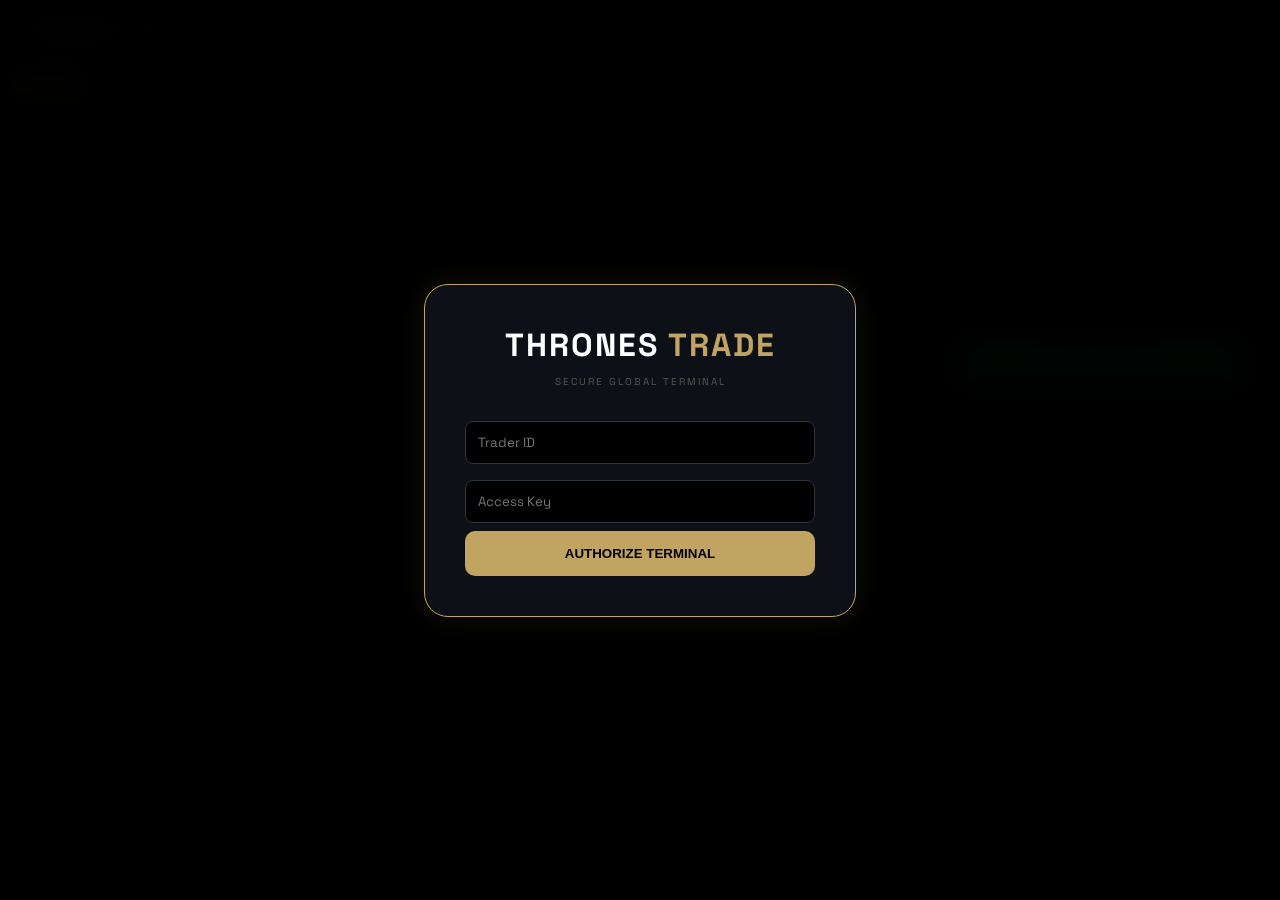
==== index.html @ 4fb6c6ec "Update index.html" ====
<!DOCTYPE html>
<html lang="en">
<head>
    <meta charset="UTF-8">
    <meta name="viewport" content="width=device-width, initial-scale=1.0">
    <title>Thrones Trade | Institutional Global Terminal</title>

    <style>
        @import url('https://fonts.googleapis.com/css2?family=Space+Grotesk:wght@300;500;700&display=swap');
        :root { --bg: #04060a; --panel: #0d1117; --accent: #c1a461; --green: #00ff88; --red: #ff3b3b; --text: #f0f2f5; --border: #30363d; }
        
        body { background: var(--bg); color: var(--text); font-family: 'Space Grotesk', sans-serif; margin: 0; height: 100vh; display: flex; flex-direction: column; overflow: hidden; }
        header { height: 60px; background: var(--panel); border-bottom: 1px solid var(--border); display: flex; align-items: center; justify-content: space-between; padding: 0 25px; flex-shrink: 0; }
        .main-container { display: flex; flex: 1; overflow: hidden; }
        
        /* ASSET NAVIGATION */
        .market-nav { background: #000; padding: 10px; display: flex; gap: 10px; border-bottom: 1px solid var(--border); overflow-x: auto; }
        .asset-btn { background: var(--panel); border: 1px solid var(--border); color: #fff; padding: 8px 15px; border-radius: 6px; cursor: pointer; font-size: 11px; white-space: nowrap; transition: 0.2s; }
        .asset-btn:hover { border-color: var(--accent); color: var(--accent); }
        .asset-btn.active { background: var(--accent); color: #000; font-weight: bold; }

        .center-stack { flex: 1; display: flex; flex-direction: column; border-right: 1px solid var(--border); }
        #chart_container { flex: 3; background: #000; }
        
        .sidebar { width: 320px; background: var(--panel); padding: 20px; display: flex; flex-direction: column; gap: 15px; overflow-y: auto; }
        .card { background: #000; border: 1px solid var(--border); padding: 15px; border-radius: 12px; }
        
        /* LOGIN MODAL */
        .modal-overlay { position: fixed; inset: 0; background: rgba(0,0,0,0.98); z-index: 10000; display: flex; align-items: center; justify-content: center; backdrop-filter: blur(15px); }
        .login-card { background: var(--panel); border: 1px solid var(--accent); width: 350px; padding: 40px; border-radius: 24px; text-align: center; box-shadow: 0 0 30px rgba(193,164,97,0.1); }
        input { width: 100%; padding: 12px; margin: 8px 0; background: #000; border: 1px solid var(--border); color: #fff; border-radius: 8px; box-sizing: border-box; font-family: inherit; }
        
        .primary-btn { background: var(--accent); color: #000; width: 100%; padding: 15px; border: none; border-radius: 10px; font-weight: 700; cursor: pointer; transition: 0.2s; }
        .primary-btn:hover { opacity: 0.9; transform: translateY(-1px); }
        
        /* NEWS TICKER */
        .ticker-wrap { background: #000; color: var(--green); padding: 5px 0; font-size: 12px; border-top: 1px solid var(--border); }

        #google_translate_element { display: none; }
        body { top: 0px !important; }
    </style>
</head>
<body>

    <div id="google_translate_element"></div>

    <div id="loginModal" class="modal-overlay">
        <div class="login-card">
            <h1 style="color:#fff; margin:0; letter-spacing: 2px;">THRONES <span style="color:var(--accent)">TRADE</span></h1>
            <p style="color:#555; font-size:10px; letter-spacing:2px; margin-bottom:25px;">SECURE GLOBAL TERMINAL</p>
            <form onsubmit="handleLogin(event)">
                <input type="text" id="user" placeholder="Trader ID" required>
                <input type="password" id="pass" placeholder="Access Key" required>
                <button type="submit" class="primary-btn">AUTHORIZE TERMINAL</button>
            </form>
        </div>
    </div>

    <header>
        <div style="font-weight: 700; font-size: 20px;">THRONES <span style="color:var(--accent)">TRADE</span></div>
        <div id="status" style="color: var(--green); font-size: 11px;">● LIVE: CLOUD-NODE-USA-01</div>
    </header>

    <div class="main-container">
        <div class="center-stack">
            <div class="market-nav">
                <button class="asset-btn active" onclick="changeChart('BINANCE:BTCUSDT', this)">BITCOIN</button>
                <button class="asset-btn" onclick="changeChart('OANDA:XAUUSD', this)">GOLD (XAU)</button>
                <button class="asset-btn" onclick="changeChart('NYSE:SNAP', this)">SNAPCHAT</button>
                <button class="asset-btn" onclick="changeChart('NASDAQ:NVDA', this)">NVIDIA</button>
                <button class="asset-btn" onclick="changeChart('NASDAQ:TSLA', this)">TESLA</button>
            </div>
            
            <div id="chart_container"></div>

            <div style="height:100px; background:#000; border-top:1px solid var(--border); display:flex; align-items:center; justify-content:center; overflow:hidden;">
                <div id="frame" style="width: 728px;margin: auto;z-index: 99998;height: auto">
                    <iframe data-aa='2435931' src='//ad.a-ads.com/2435931/?size=728x90'
                            style='border:0; padding:0; width:728px; height:90px; overflow:hidden;display: block;margin: auto'></iframe>
                </div>
                </div>
        </div>

        <div class="sidebar">
            <div class="card" style="text-align: center;">
                <div style="font-size: 10px; color: #888;">ACCOUNT EQUITY</div>
                <div style="font-size:32px; font-weight:700; color:var(--red);">$0.00</div>
            </div>

            <div class="card">
                <div style="font-size: 11px; color: var(--accent); margin-bottom: 10px; font-weight: bold;">FUND TERMINAL (NGN/USD)</div>
                <input type="email" id="email" placeholder="Email Address">
                <input type="number" id="amount" placeholder="Amount (NGN)">
                <button onclick="payWithPaystack()" class="primary-btn" style="background:var(--green); color:#000;">INSTANT DEPOSIT</button>
            </div>

            <div class="card" style="height: 250px; display:flex; align-items:center; justify-content:center; padding:0; overflow:hidden; background: #000; border-color: var(--border);">
                 <p style="color:#222; font-size:9px;">[ PENDING SIDEBAR AD ]</p>
            </div>
            
            <div style="font-size: 9px; color: #444; text-align: center; line-height: 1.4; padding-top: 10px;">
                Disclaimer: Thrones Trade is an analytical simulation terminal. Trading involves substantial risk.
            </div>
        </div>
    </div>

    <div class="ticker-wrap">
        <marquee scrollamount="5">
            BTC/USD: $94,231.10 (+2.4%) &nbsp;&nbsp; | &nbsp;&nbsp; GOLD/USD: $2,640.15 (-0.4%) &nbsp;&nbsp; | &nbsp;&nbsp; TSLA: $342.10 (+1.2%) &nbsp;&nbsp; | &nbsp;&nbsp; NVDA: $145.20 (+3.1%) &nbsp;&nbsp; | &nbsp;&nbsp; GLOBAL NODE ACTIVE: USA-EU-NG-ARABIC 
        </marquee>
    </div>

    <script type="text/javascript" src="https://s3.tradingview.com/tv.js"></script>
    <script type="text/javascript" src="//translate.google.com/translate_a/element.js?cb=googleTranslateElementInit"></script>
    <script src="https://js.paystack.co/v1/inline.js"></script>
    
    <script>
        function googleTranslateElementInit() {
            new google.translate.TranslateElement({pageLanguage: 'en', autoDisplay: true}, 'google_translate_element');
        }

        function payWithPaystack() {
            const email = document.getElementById('email').value;
            const amount = document.getElementById('amount').value;
            if(!email || !amount) { alert("Fill all fields to proceed."); return; }

            let handler = PaystackPop.setup({
                key: 'pk_live_xxxx', // REPLACE WITH YOUR LIVE PAYSTACK PUBLIC KEY
                email: email,
                amount: amount * 100,
                currency: 'NGN',
                callback: function(response) { alert('Verified! Ref: ' + response.reference); },
                onClose: function() { alert('Transaction Cancelled.'); }
            });
            handler.openIframe();
        }

        function handleLogin(e) {
            e.preventDefault();
            localStorage.setItem('trade_user', 'true');
            document.getElementById('loginModal').style.display = 'none';
            
            // Global Auto-Translate Logic
            const userLang = navigator.language || navigator.userLanguage; 
            if (!userLang.startsWith('en')) {
                const translateSelect = document.querySelector(".goog-te-combo");
                if (translateSelect) {
                    translateSelect.value = userLang.split('-')[0];
                    translateSelect.dispatchEvent(new Event('change'));
                }
            }
        }

        function changeChart(symbol, btn) {
            document.querySelectorAll('.asset-btn').forEach(b => b.classList.remove('active'));
            btn.classList.add('active');
            new TradingView.widget({
                "autosize": true, "symbol": symbol, "interval": "1", "timezone": "Etc/UTC", "theme": "dark", "style": "1", "locale": "en", "toolbar_bg": "#0d1117", "container_id": "chart_container"
            });
        }

        window.onload = function() {
            if(localStorage.getItem('trade_user')) document.getElementById('loginModal').style.display = 'none';
            changeChart('BINANCE:BTCUSDT', document.querySelector('.asset-btn'));
        }
    </script>
</body>
</html>
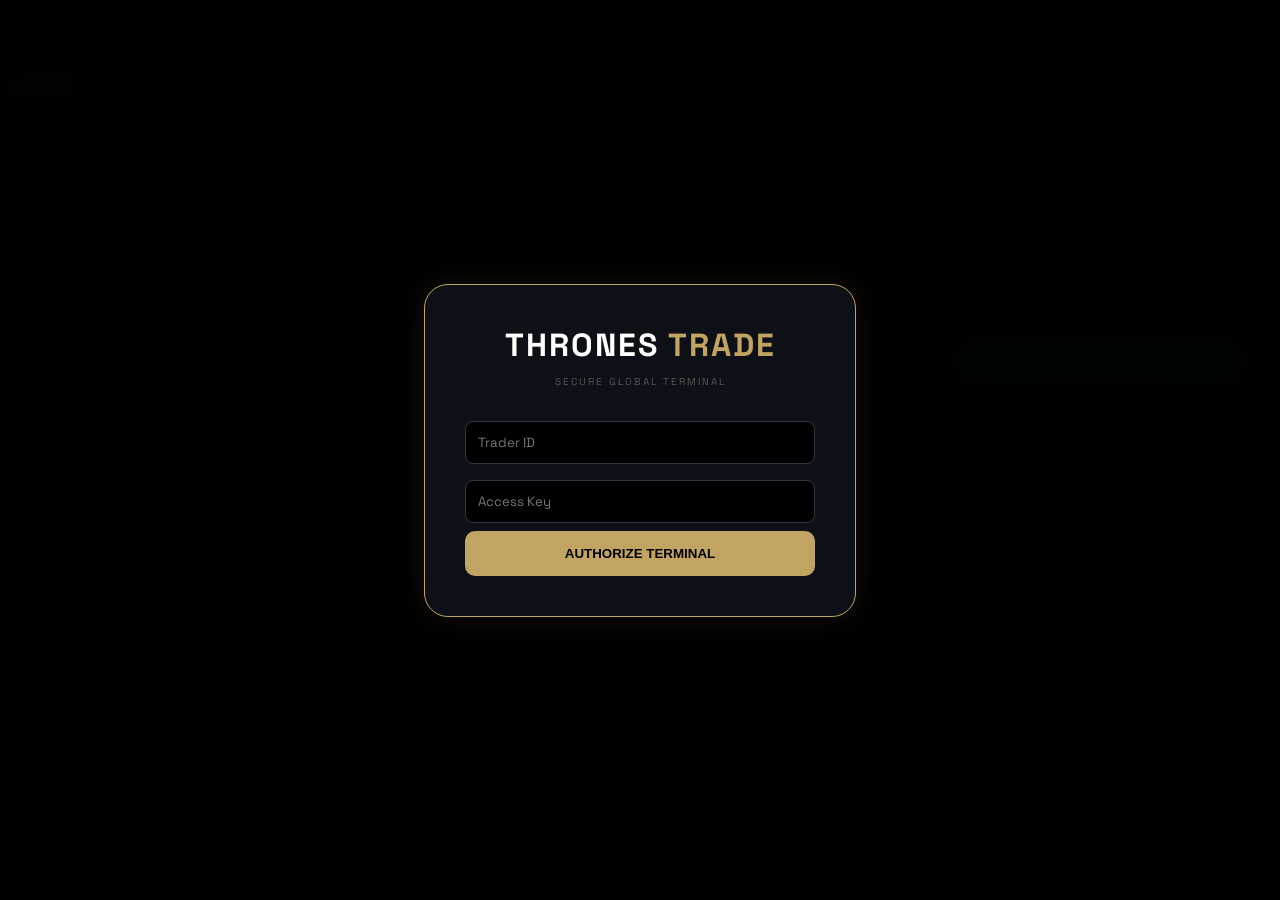
==== commit 559cd86d: "Update index.html" ====
--- a/index.html
+++ b/index.html
@@ -13,10 +13,8 @@
         header { height: 60px; background: var(--panel); border-bottom: 1px solid var(--border); display: flex; align-items: center; justify-content: space-between; padding: 0 25px; flex-shrink: 0; }
         .main-container { display: flex; flex: 1; overflow: hidden; }
         
-        /* ASSET NAVIGATION */
         .market-nav { background: #000; padding: 10px; display: flex; gap: 10px; border-bottom: 1px solid var(--border); overflow-x: auto; }
         .asset-btn { background: var(--panel); border: 1px solid var(--border); color: #fff; padding: 8px 15px; border-radius: 6px; cursor: pointer; font-size: 11px; white-space: nowrap; transition: 0.2s; }
-        .asset-btn:hover { border-color: var(--accent); color: var(--accent); }
         .asset-btn.active { background: var(--accent); color: #000; font-weight: bold; }
 
         .center-stack { flex: 1; display: flex; flex-direction: column; border-right: 1px solid var(--border); }
@@ -25,15 +23,12 @@
         .sidebar { width: 320px; background: var(--panel); padding: 20px; display: flex; flex-direction: column; gap: 15px; overflow-y: auto; }
         .card { background: #000; border: 1px solid var(--border); padding: 15px; border-radius: 12px; }
         
-        /* LOGIN MODAL */
         .modal-overlay { position: fixed; inset: 0; background: rgba(0,0,0,0.98); z-index: 10000; display: flex; align-items: center; justify-content: center; backdrop-filter: blur(15px); }
         .login-card { background: var(--panel); border: 1px solid var(--accent); width: 350px; padding: 40px; border-radius: 24px; text-align: center; box-shadow: 0 0 30px rgba(193,164,97,0.1); }
         input { width: 100%; padding: 12px; margin: 8px 0; background: #000; border: 1px solid var(--border); color: #fff; border-radius: 8px; box-sizing: border-box; font-family: inherit; }
         
         .primary-btn { background: var(--accent); color: #000; width: 100%; padding: 15px; border: none; border-radius: 10px; font-weight: 700; cursor: pointer; transition: 0.2s; }
-        .primary-btn:hover { opacity: 0.9; transform: translateY(-1px); }
         
-        /* NEWS TICKER */
         .ticker-wrap { background: #000; color: var(--green); padding: 5px 0; font-size: 12px; border-top: 1px solid var(--border); }
 
         #google_translate_element { display: none; }
@@ -58,7 +53,7 @@
 
     <header>
         <div style="font-weight: 700; font-size: 20px;">THRONES <span style="color:var(--accent)">TRADE</span></div>
-        <div id="status" style="color: var(--green); font-size: 11px;">● LIVE: CLOUD-NODE-USA-01</div>
+        <div id="status" style="color: var(--green); font-size: 11px;">● LIVE: CLOUD-NODE-GLOBAL-01</div>
     </header>
 
     <div class="main-container">
@@ -74,7 +69,7 @@
             <div id="chart_container"></div>
 
             <div style="height:100px; background:#000; border-top:1px solid var(--border); display:flex; align-items:center; justify-content:center; overflow:hidden;">
-                <div id="frame" style="width: 728px;margin: auto;z-index: 99998;height: auto">
+                <div id="frame-top" style="width: 728px;margin: auto;z-index: 99998;height: auto">
                     <iframe data-aa='2435931' src='//ad.a-ads.com/2435931/?size=728x90'
                             style='border:0; padding:0; width:728px; height:90px; overflow:hidden;display: block;margin: auto'></iframe>
                 </div>
@@ -94,12 +89,15 @@
                 <button onclick="payWithPaystack()" class="primary-btn" style="background:var(--green); color:#000;">INSTANT DEPOSIT</button>
             </div>
 
-            <div class="card" style="height: 250px; display:flex; align-items:center; justify-content:center; padding:0; overflow:hidden; background: #000; border-color: var(--border);">
-                 <p style="color:#222; font-size:9px;">[ PENDING SIDEBAR AD ]</p>
-            </div>
+            <div class="card" style="height: 270px; display:flex; align-items:center; justify-content:center; padding:0; overflow:hidden; background: #000;">
+                <div id="frame-side" style="width: 300px;margin: auto;z-index: 99998;height: auto">
+                    <iframe data-aa='2431311' src='//ad.a-ads.com/2431311/?size=300x250'
+                            style='border:0; padding:0; width:300px; height:250px; overflow:hidden;display: block;margin: auto'></iframe>
+                </div>
+                </div>
             
             <div style="font-size: 9px; color: #444; text-align: center; line-height: 1.4; padding-top: 10px;">
-                Disclaimer: Thrones Trade is an analytical simulation terminal. Trading involves substantial risk.
+                Disclaimer: Thrones Trade is an analytical terminal. Trading involves substantial risk.
             </div>
         </div>
     </div>
@@ -139,8 +137,6 @@
             e.preventDefault();
             localStorage.setItem('trade_user', 'true');
             document.getElementById('loginModal').style.display = 'none';
-            
-            // Global Auto-Translate Logic
             const userLang = navigator.language || navigator.userLanguage; 
             if (!userLang.startsWith('en')) {
                 const translateSelect = document.querySelector(".goog-te-combo");
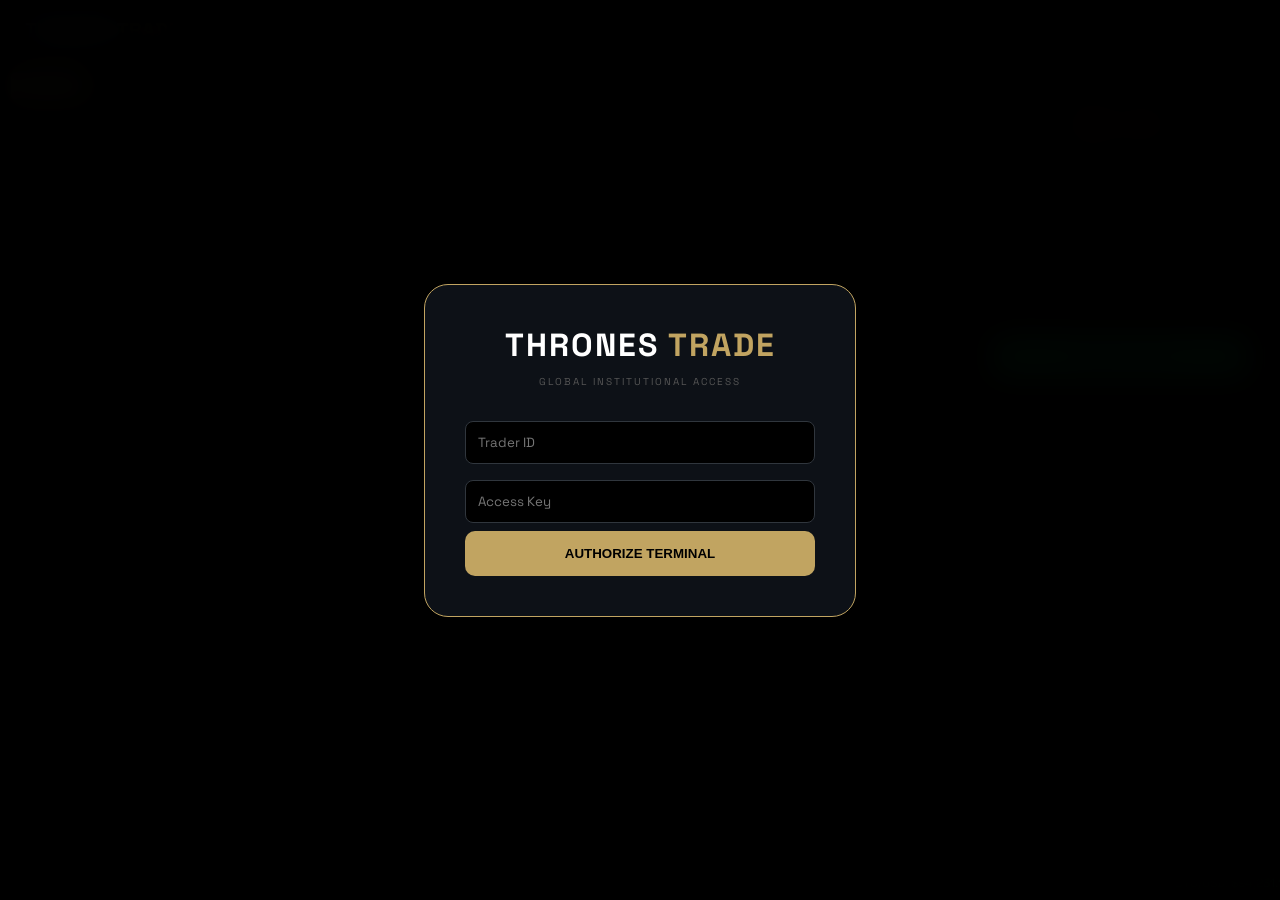
==== commit 572cd5e4: "Update index.html" ====
--- a/index.html
+++ b/index.html
@@ -13,26 +13,30 @@
         header { height: 60px; background: var(--panel); border-bottom: 1px solid var(--border); display: flex; align-items: center; justify-content: space-between; padding: 0 25px; flex-shrink: 0; }
         .main-container { display: flex; flex: 1; overflow: hidden; }
         
+        /* ASSET NAVIGATION */
         .market-nav { background: #000; padding: 10px; display: flex; gap: 10px; border-bottom: 1px solid var(--border); overflow-x: auto; }
         .asset-btn { background: var(--panel); border: 1px solid var(--border); color: #fff; padding: 8px 15px; border-radius: 6px; cursor: pointer; font-size: 11px; white-space: nowrap; transition: 0.2s; }
         .asset-btn.active { background: var(--accent); color: #000; font-weight: bold; }
 
         .center-stack { flex: 1; display: flex; flex-direction: column; border-right: 1px solid var(--border); }
-        #chart_container { flex: 3; background: #000; }
+        #chart_container { flex: 1; background: #000; min-height: 450px; }
         
-        .sidebar { width: 320px; background: var(--panel); padding: 20px; display: flex; flex-direction: column; gap: 15px; overflow-y: auto; }
+        .sidebar { width: 320px; min-width: 320px; background: var(--panel); padding: 15px; display: flex; flex-direction: column; gap: 15px; overflow-y: auto; box-sizing: border-box; }
         .card { background: #000; border: 1px solid var(--border); padding: 15px; border-radius: 12px; }
         
+        /* LOGIN MODAL */
         .modal-overlay { position: fixed; inset: 0; background: rgba(0,0,0,0.98); z-index: 10000; display: flex; align-items: center; justify-content: center; backdrop-filter: blur(15px); }
-        .login-card { background: var(--panel); border: 1px solid var(--accent); width: 350px; padding: 40px; border-radius: 24px; text-align: center; box-shadow: 0 0 30px rgba(193,164,97,0.1); }
+        .login-card { background: var(--panel); border: 1px solid var(--accent); width: 350px; padding: 40px; border-radius: 24px; text-align: center; }
         input { width: 100%; padding: 12px; margin: 8px 0; background: #000; border: 1px solid var(--border); color: #fff; border-radius: 8px; box-sizing: border-box; font-family: inherit; }
         
         .primary-btn { background: var(--accent); color: #000; width: 100%; padding: 15px; border: none; border-radius: 10px; font-weight: 700; cursor: pointer; transition: 0.2s; }
         
         .ticker-wrap { background: #000; color: var(--green); padding: 5px 0; font-size: 12px; border-top: 1px solid var(--border); }
-
         #google_translate_element { display: none; }
         body { top: 0px !important; }
+        
+        .ad-slot-top { height: 100px; background: #000; border-top: 1px solid var(--border); display: flex; align-items: center; justify-content: center; }
+        .ad-slot-side { min-height: 270px; display: flex; align-items: center; justify-content: center; background: #000; border: 1px solid var(--border); border-radius: 12px; overflow: hidden; }
     </style>
 </head>
 <body>
@@ -42,10 +46,10 @@
     <div id="loginModal" class="modal-overlay">
         <div class="login-card">
             <h1 style="color:#fff; margin:0; letter-spacing: 2px;">THRONES <span style="color:var(--accent)">TRADE</span></h1>
-            <p style="color:#555; font-size:10px; letter-spacing:2px; margin-bottom:25px;">SECURE GLOBAL TERMINAL</p>
+            <p style="color:#555; font-size:10px; letter-spacing:2px; margin-bottom:25px;">GLOBAL INSTITUTIONAL ACCESS</p>
             <form onsubmit="handleLogin(event)">
-                <input type="text" id="user" placeholder="Trader ID" required>
-                <input type="password" id="pass" placeholder="Access Key" required>
+                <input type="text" placeholder="Trader ID" required>
+                <input type="password" placeholder="Access Key" required>
                 <button type="submit" class="primary-btn">AUTHORIZE TERMINAL</button>
             </form>
         </div>
@@ -53,7 +57,7 @@
 
     <header>
         <div style="font-weight: 700; font-size: 20px;">THRONES <span style="color:var(--accent)">TRADE</span></div>
-        <div id="status" style="color: var(--green); font-size: 11px;">● LIVE: CLOUD-NODE-GLOBAL-01</div>
+        <div style="color: var(--green); font-size: 11px;">● LIVE: CLOUD-NODE-USA-01</div>
     </header>
 
     <div class="main-container">
@@ -68,11 +72,8 @@
             
             <div id="chart_container"></div>
 
-            <div style="height:100px; background:#000; border-top:1px solid var(--border); display:flex; align-items:center; justify-content:center; overflow:hidden;">
-                <div id="frame-top" style="width: 728px;margin: auto;z-index: 99998;height: auto">
-                    <iframe data-aa='2435931' src='//ad.a-ads.com/2435931/?size=728x90'
-                            style='border:0; padding:0; width:728px; height:90px; overflow:hidden;display: block;margin: auto'></iframe>
-                </div>
+            <div class="ad-slot-top">
+                <iframe data-aa='2435931' src='//ad.a-ads.com/2435931/?size=728x90' style='border:0; padding:0; width:728px; height:90px; overflow:hidden; display:block;'></iframe>
                 </div>
         </div>
 
@@ -83,28 +84,27 @@
             </div>
 
             <div class="card">
-                <div style="font-size: 11px; color: var(--accent); margin-bottom: 10px; font-weight: bold;">FUND TERMINAL (NGN/USD)</div>
+                <div style="font-size: 11px; color: var(--accent); margin-bottom: 10px; font-weight: bold;">FUND TERMINAL (NGN)</div>
                 <input type="email" id="email" placeholder="Email Address">
-                <input type="number" id="amount" placeholder="Amount (NGN)">
-                <button onclick="payWithPaystack()" class="primary-btn" style="background:var(--green); color:#000;">INSTANT DEPOSIT</button>
+                <input type="number" id="amount" placeholder="Amount">
+                <button onclick="payWithPaystack()" class="primary-btn" style="background:var(--green); color:#000;">DEPOSIT NOW</button>
             </div>
 
-            <div class="card" style="height: 270px; display:flex; align-items:center; justify-content:center; padding:0; overflow:hidden; background: #000;">
-                <div id="frame-side" style="width: 300px;margin: auto;z-index: 99998;height: auto">
-                    <iframe data-aa='2431311' src='//ad.a-ads.com/2431311/?size=300x250'
-                            style='border:0; padding:0; width:300px; height:250px; overflow:hidden;display: block;margin: auto'></iframe>
+            <div class="ad-slot-side">
+                <div id="frame" style="width: 300px; margin: auto; display: block;">
+                    <iframe data-aa='2435933' src='//ad.a-ads.com/2435933/?size=300x250' style='border:0; padding:0; width:300px; height:250px; overflow:hidden; display: block;'></iframe>
                 </div>
                 </div>
             
-            <div style="font-size: 9px; color: #444; text-align: center; line-height: 1.4; padding-top: 10px;">
-                Disclaimer: Thrones Trade is an analytical terminal. Trading involves substantial risk.
+            <div style="font-size: 9px; color: #444; text-align: center; line-height: 1.4;">
+                Analytical trading simulation. Not financial advice.
             </div>
         </div>
     </div>
 
     <div class="ticker-wrap">
         <marquee scrollamount="5">
-            BTC/USD: $94,231.10 (+2.4%) &nbsp;&nbsp; | &nbsp;&nbsp; GOLD/USD: $2,640.15 (-0.4%) &nbsp;&nbsp; | &nbsp;&nbsp; TSLA: $342.10 (+1.2%) &nbsp;&nbsp; | &nbsp;&nbsp; NVDA: $145.20 (+3.1%) &nbsp;&nbsp; | &nbsp;&nbsp; GLOBAL NODE ACTIVE: USA-EU-NG-ARABIC 
+            BTC/USD: $94,231.10 (+2.4%) &nbsp;&nbsp; | &nbsp;&nbsp; GOLD/USD: $2,640.15 (-0.4%) &nbsp;&nbsp; | &nbsp;&nbsp; TSLA: $342.10 (+1.2%) &nbsp;&nbsp; | &nbsp;&nbsp; NVDA: $145.20 (+3.1%)
         </marquee>
     </div>
 
@@ -120,14 +120,13 @@
         function payWithPaystack() {
             const email = document.getElementById('email').value;
             const amount = document.getElementById('amount').value;
-            if(!email || !amount) { alert("Fill all fields to proceed."); return; }
-
+            if(!email || !amount) { alert("Please fill all fields."); return; }
             let handler = PaystackPop.setup({
-                key: 'pk_live_xxxx', // REPLACE WITH YOUR LIVE PAYSTACK PUBLIC KEY
+                key: 'pk_live_xxxx', // PUT YOUR PAYSTACK KEY HERE
                 email: email,
                 amount: amount * 100,
                 currency: 'NGN',
-                callback: function(response) { alert('Verified! Ref: ' + response.reference); },
+                callback: function(r) { alert('Success! Ref: ' + r.reference); },
                 onClose: function() { alert('Transaction Cancelled.'); }
             });
             handler.openIframe();
@@ -137,14 +136,6 @@
             e.preventDefault();
             localStorage.setItem('trade_user', 'true');
             document.getElementById('loginModal').style.display = 'none';
-            const userLang = navigator.language || navigator.userLanguage; 
-            if (!userLang.startsWith('en')) {
-                const translateSelect = document.querySelector(".goog-te-combo");
-                if (translateSelect) {
-                    translateSelect.value = userLang.split('-')[0];
-                    translateSelect.dispatchEvent(new Event('change'));
-                }
-            }
         }
 
         function changeChart(symbol, btn) {
@@ -157,8 +148,3 @@
 
         window.onload = function() {
             if(localStorage.getItem('trade_user')) document.getElementById('loginModal').style.display = 'none';
-            changeChart('BINANCE:BTCUSDT', document.querySelector('.asset-btn'));
-        }
-    </script>
-</body>
-</html>
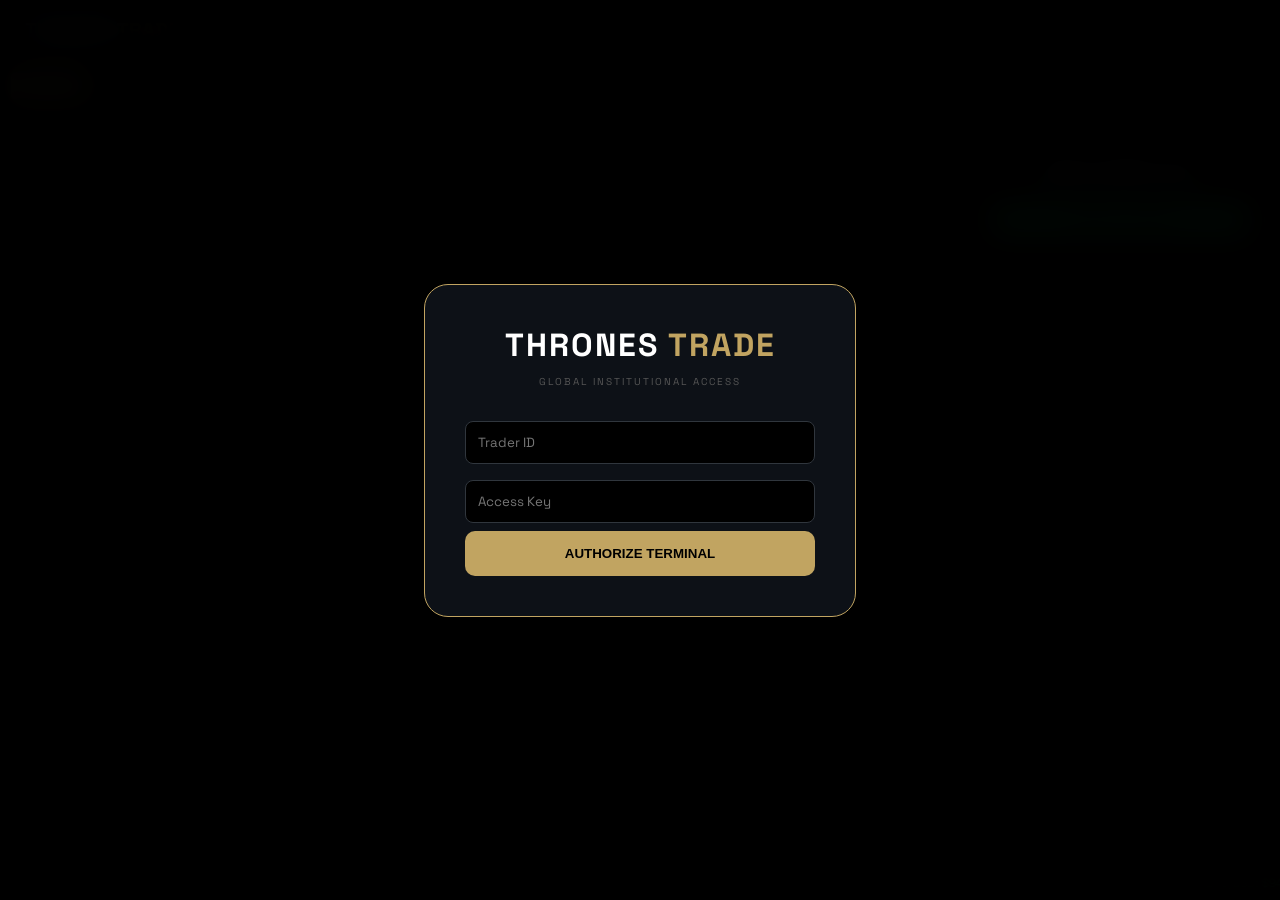
==== commit ba89e43a: "Update index.html" ====
--- a/index.html
+++ b/index.html
@@ -3,7 +3,7 @@
 <head>
     <meta charset="UTF-8">
     <meta name="viewport" content="width=device-width, initial-scale=1.0">
-    <title>Thrones Trade | Institutional Global Terminal</title>
+    <title>Thrones Trade | Professional Terminal</title>
 
     <style>
         @import url('https://fonts.googleapis.com/css2?family=Space+Grotesk:wght@300;500;700&display=swap');
@@ -13,9 +13,8 @@
         header { height: 60px; background: var(--panel); border-bottom: 1px solid var(--border); display: flex; align-items: center; justify-content: space-between; padding: 0 25px; flex-shrink: 0; }
         .main-container { display: flex; flex: 1; overflow: hidden; }
         
-        /* ASSET NAVIGATION */
         .market-nav { background: #000; padding: 10px; display: flex; gap: 10px; border-bottom: 1px solid var(--border); overflow-x: auto; }
-        .asset-btn { background: var(--panel); border: 1px solid var(--border); color: #fff; padding: 8px 15px; border-radius: 6px; cursor: pointer; font-size: 11px; white-space: nowrap; transition: 0.2s; }
+        .asset-btn { background: var(--panel); border: 1px solid var(--border); color: #fff; padding: 8px 15px; border-radius: 6px; cursor: pointer; font-size: 11px; white-space: nowrap; }
         .asset-btn.active { background: var(--accent); color: #000; font-weight: bold; }
 
         .center-stack { flex: 1; display: flex; flex-direction: column; border-right: 1px solid var(--border); }
@@ -24,13 +23,18 @@
         .sidebar { width: 320px; min-width: 320px; background: var(--panel); padding: 15px; display: flex; flex-direction: column; gap: 15px; overflow-y: auto; box-sizing: border-box; }
         .card { background: #000; border: 1px solid var(--border); padding: 15px; border-radius: 12px; }
         
-        /* LOGIN MODAL */
+        /* ACCOUNT SWITCHER */
+        .account-toggle { display: flex; background: #000; border-radius: 8px; padding: 4px; margin-bottom: 10px; border: 1px solid var(--border); }
+        .acc-btn { flex: 1; padding: 8px; text-align: center; font-size: 10px; cursor: pointer; border-radius: 6px; transition: 0.3s; color: #555; }
+        .acc-btn.active { background: var(--panel); color: var(--accent); border: 1px solid var(--accent); }
+
         .modal-overlay { position: fixed; inset: 0; background: rgba(0,0,0,0.98); z-index: 10000; display: flex; align-items: center; justify-content: center; backdrop-filter: blur(15px); }
         .login-card { background: var(--panel); border: 1px solid var(--accent); width: 350px; padding: 40px; border-radius: 24px; text-align: center; }
         input { width: 100%; padding: 12px; margin: 8px 0; background: #000; border: 1px solid var(--border); color: #fff; border-radius: 8px; box-sizing: border-box; font-family: inherit; }
         
-        .primary-btn { background: var(--accent); color: #000; width: 100%; padding: 15px; border: none; border-radius: 10px; font-weight: 700; cursor: pointer; transition: 0.2s; }
-        
+        .primary-btn { background: var(--accent); color: #000; width: 100%; padding: 15px; border: none; border-radius: 10px; font-weight: 700; cursor: pointer; }
+        .deposit-btn { background: var(--green); color: #000; padding: 10px; border-radius: 6px; font-weight: bold; border: none; width: 100%; cursor: pointer; margin-top: 10px; }
+
         .ticker-wrap { background: #000; color: var(--green); padding: 5px 0; font-size: 12px; border-top: 1px solid var(--border); }
         #google_translate_element { display: none; }
         body { top: 0px !important; }
@@ -57,7 +61,7 @@
 
     <header>
         <div style="font-weight: 700; font-size: 20px;">THRONES <span style="color:var(--accent)">TRADE</span></div>
-        <div style="color: var(--green); font-size: 11px;">● LIVE: CLOUD-NODE-USA-01</div>
+        <div style="color: var(--green); font-size: 11px;">● LIVE: CLOUD-NODE-01</div>
     </header>
 
     <div class="main-container">
@@ -74,30 +78,30 @@
 
             <div class="ad-slot-top">
                 <iframe data-aa='2435931' src='//ad.a-ads.com/2435931/?size=728x90' style='border:0; padding:0; width:728px; height:90px; overflow:hidden; display:block;'></iframe>
-                </div>
+            </div>
         </div>
 
         <div class="sidebar">
-            <div class="card" style="text-align: center;">
-                <div style="font-size: 10px; color: #888;">ACCOUNT EQUITY</div>
-                <div style="font-size:32px; font-weight:700; color:var(--red);">$0.00</div>
+            <div class="card">
+                <div class="account-toggle">
+                    <div class="acc-btn active" id="demoBtn" onclick="switchAcc('demo')">DEMO</div>
+                    <div class="acc-btn" id="realBtn" onclick="payWithPaystack()">REAL</div>
+                </div>
+                <div style="text-align: center;">
+                    <div style="font-size: 10px; color: #888;" id="balLabel">PRACTICE BALANCE</div>
+                    <div style="font-size:28px; font-weight:700; color:var(--text);" id="balanceText">$10,000.00</div>
+                    <button class="deposit-btn" onclick="payWithPaystack()">DEPOSIT FUNDS</button>
+                </div>
+            </div>
+
+            <div class="ad-slot-side">
+                <iframe data-aa='2435933' src='//ad.a-ads.com/2435933/?size=300x250' style='border:0; padding:0; width:300px; height:250px; overflow:hidden; display: block;'></iframe>
             </div>
 
             <div class="card">
-                <div style="font-size: 11px; color: var(--accent); margin-bottom: 10px; font-weight: bold;">FUND TERMINAL (NGN)</div>
-                <input type="email" id="email" placeholder="Email Address">
-                <input type="number" id="amount" placeholder="Amount">
-                <button onclick="payWithPaystack()" class="primary-btn" style="background:var(--green); color:#000;">DEPOSIT NOW</button>
-            </div>
-
-            <div class="ad-slot-side">
-                <div id="frame" style="width: 300px; margin: auto; display: block;">
-                    <iframe data-aa='2435933' src='//ad.a-ads.com/2435933/?size=300x250' style='border:0; padding:0; width:300px; height:250px; overflow:hidden; display: block;'></iframe>
-                </div>
-                </div>
-            
-            <div style="font-size: 9px; color: #444; text-align: center; line-height: 1.4;">
-                Analytical trading simulation. Not financial advice.
+                <div style="font-size: 11px; color: var(--accent); margin-bottom: 8px;">MARKET STATUS</div>
+                <div style="font-size: 10px; color: var(--green);">Execution Mode: Instant</div>
+                <div style="font-size: 10px; color: #666; margin-top:5px;">Leverage: 1:500</div>
             </div>
         </div>
     </div>
@@ -117,17 +121,31 @@
             new google.translate.TranslateElement({pageLanguage: 'en', autoDisplay: true}, 'google_translate_element');
         }
 
+        function switchAcc(type) {
+            if(type === 'demo') {
+                document.getElementById('demoBtn').classList.add('active');
+                document.getElementById('realBtn').classList.remove('active');
+                document.getElementById('balLabel').innerText = "PRACTICE BALANCE";
+                document.getElementById('balanceText').innerText = "$10,000.00";
+                document.getElementById('balanceText').style.color = "var(--text)";
+            }
+        }
+
         function payWithPaystack() {
-            const email = document.getElementById('email').value;
-            const amount = document.getElementById('amount').value;
-            if(!email || !amount) { alert("Please fill all fields."); return; }
+            // Visual switch to Real
+            document.getElementById('realBtn').classList.add('active');
+            document.getElementById('demoBtn').classList.remove('active');
+            document.getElementById('balLabel').innerText = "REAL EQUITY";
+            document.getElementById('balanceText').innerText = "$0.00";
+            document.getElementById('balanceText').style.color = "var(--red)";
+
             let handler = PaystackPop.setup({
-                key: 'pk_live_xxxx', // PUT YOUR PAYSTACK KEY HERE
-                email: email,
-                amount: amount * 100,
+                key: 'pk_live_xxxx', // PUT YOUR LIVE KEY HERE
+                email: 'trader@thronestrade.com',
+                amount: 500000, // 5000 Naira example
                 currency: 'NGN',
-                callback: function(r) { alert('Success! Ref: ' + r.reference); },
-                onClose: function() { alert('Transaction Cancelled.'); }
+                callback: function(r) { alert('Deposit Successful! Ref: ' + r.reference); },
+                onClose: function() { alert('Terminal requires funding for Real Account access.'); }
             });
             handler.openIframe();
         }
@@ -148,3 +166,8 @@
 
         window.onload = function() {
             if(localStorage.getItem('trade_user')) document.getElementById('loginModal').style.display = 'none';
+            changeChart('BINANCE:BTCUSDT', document.querySelector('.asset-btn'));
+        }
+    </script>
+</body>
+</html>
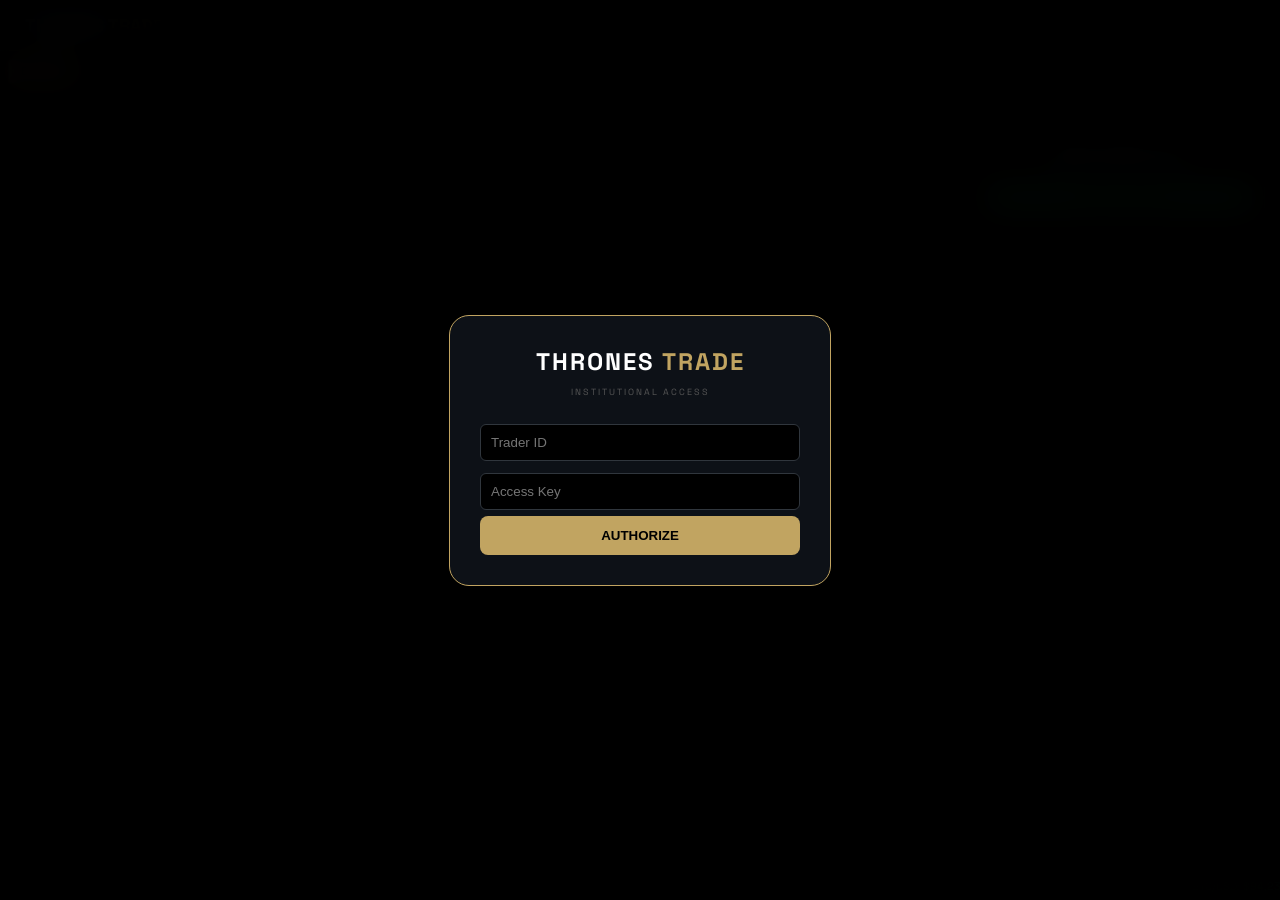
==== commit fe6fbc39: "Update index.html" ====
--- a/index.html
+++ b/index.html
@@ -10,37 +10,40 @@
         :root { --bg: #04060a; --panel: #0d1117; --accent: #c1a461; --green: #00ff88; --red: #ff3b3b; --text: #f0f2f5; --border: #30363d; }
         
         body { background: var(--bg); color: var(--text); font-family: 'Space Grotesk', sans-serif; margin: 0; height: 100vh; display: flex; flex-direction: column; overflow: hidden; }
-        header { height: 60px; background: var(--panel); border-bottom: 1px solid var(--border); display: flex; align-items: center; justify-content: space-between; padding: 0 25px; flex-shrink: 0; }
+        header { height: 50px; background: var(--panel); border-bottom: 1px solid var(--border); display: flex; align-items: center; justify-content: space-between; padding: 0 25px; flex-shrink: 0; }
         .main-container { display: flex; flex: 1; overflow: hidden; }
         
-        .market-nav { background: #000; padding: 10px; display: flex; gap: 10px; border-bottom: 1px solid var(--border); overflow-x: auto; }
-        .asset-btn { background: var(--panel); border: 1px solid var(--border); color: #fff; padding: 8px 15px; border-radius: 6px; cursor: pointer; font-size: 11px; white-space: nowrap; }
+        /* IMPROVED ASSET NAV */
+        .market-nav { background: #000; padding: 8px; display: flex; gap: 8px; border-bottom: 1px solid var(--border); overflow-x: auto; flex-shrink: 0; }
+        .asset-btn { background: var(--panel); border: 1px solid var(--border); color: #fff; padding: 6px 12px; border-radius: 4px; cursor: pointer; font-size: 10px; white-space: nowrap; transition: 0.2s; }
         .asset-btn.active { background: var(--accent); color: #000; font-weight: bold; }
 
         .center-stack { flex: 1; display: flex; flex-direction: column; border-right: 1px solid var(--border); }
-        #chart_container { flex: 1; background: #000; min-height: 450px; }
         
-        .sidebar { width: 320px; min-width: 320px; background: var(--panel); padding: 15px; display: flex; flex-direction: column; gap: 15px; overflow-y: auto; box-sizing: border-box; }
-        .card { background: #000; border: 1px solid var(--border); padding: 15px; border-radius: 12px; }
+        /* REDUCED CHART HEIGHT TO SHOW BUTTONS */
+        #chart_container { flex: 1; background: #000; min-height: 380px; }
         
-        /* ACCOUNT SWITCHER */
+        .sidebar { width: 320px; min-width: 320px; background: var(--panel); padding: 15px; display: flex; flex-direction: column; gap: 12px; overflow-y: auto; box-sizing: border-box; }
+        .card { background: #000; border: 1px solid var(--border); padding: 12px; border-radius: 10px; }
+        
         .account-toggle { display: flex; background: #000; border-radius: 8px; padding: 4px; margin-bottom: 10px; border: 1px solid var(--border); }
-        .acc-btn { flex: 1; padding: 8px; text-align: center; font-size: 10px; cursor: pointer; border-radius: 6px; transition: 0.3s; color: #555; }
+        .acc-btn { flex: 1; padding: 8px; text-align: center; font-size: 10px; cursor: pointer; border-radius: 6px; color: #555; }
         .acc-btn.active { background: var(--panel); color: var(--accent); border: 1px solid var(--accent); }
 
         .modal-overlay { position: fixed; inset: 0; background: rgba(0,0,0,0.98); z-index: 10000; display: flex; align-items: center; justify-content: center; backdrop-filter: blur(15px); }
-        .login-card { background: var(--panel); border: 1px solid var(--accent); width: 350px; padding: 40px; border-radius: 24px; text-align: center; }
-        input { width: 100%; padding: 12px; margin: 8px 0; background: #000; border: 1px solid var(--border); color: #fff; border-radius: 8px; box-sizing: border-box; font-family: inherit; }
+        .login-card { background: var(--panel); border: 1px solid var(--accent); width: 320px; padding: 30px; border-radius: 20px; text-align: center; }
+        input { width: 100%; padding: 10px; margin: 6px 0; background: #000; border: 1px solid var(--border); color: #fff; border-radius: 6px; box-sizing: border-box; }
         
-        .primary-btn { background: var(--accent); color: #000; width: 100%; padding: 15px; border: none; border-radius: 10px; font-weight: 700; cursor: pointer; }
-        .deposit-btn { background: var(--green); color: #000; padding: 10px; border-radius: 6px; font-weight: bold; border: none; width: 100%; cursor: pointer; margin-top: 10px; }
+        .primary-btn { background: var(--accent); color: #000; width: 100%; padding: 12px; border: none; border-radius: 8px; font-weight: 700; cursor: pointer; }
+        .deposit-btn { background: var(--green); color: #000; padding: 8px; border-radius: 6px; font-weight: bold; border: none; width: 100%; cursor: pointer; margin-top: 10px; font-size: 11px; }
 
-        .ticker-wrap { background: #000; color: var(--green); padding: 5px 0; font-size: 12px; border-top: 1px solid var(--border); }
+        .ticker-wrap { background: #000; color: var(--green); padding: 4px 0; font-size: 11px; border-top: 1px solid var(--border); }
         #google_translate_element { display: none; }
         body { top: 0px !important; }
         
-        .ad-slot-top { height: 100px; background: #000; border-top: 1px solid var(--border); display: flex; align-items: center; justify-content: center; }
-        .ad-slot-side { min-height: 270px; display: flex; align-items: center; justify-content: center; background: #000; border: 1px solid var(--border); border-radius: 12px; overflow: hidden; }
+        /* AD SLOTS */
+        .ad-slot-top { height: 95px; background: #000; border-top: 1px solid var(--border); display: flex; align-items: center; justify-content: center; flex-shrink: 0; }
+        .ad-slot-side { min-height: 260px; display: flex; align-items: center; justify-content: center; background: #000; border: 1px solid var(--border); border-radius: 10px; overflow: hidden; }
     </style>
 </head>
 <body>
@@ -49,19 +52,19 @@
 
     <div id="loginModal" class="modal-overlay">
         <div class="login-card">
-            <h1 style="color:#fff; margin:0; letter-spacing: 2px;">THRONES <span style="color:var(--accent)">TRADE</span></h1>
-            <p style="color:#555; font-size:10px; letter-spacing:2px; margin-bottom:25px;">GLOBAL INSTITUTIONAL ACCESS</p>
+            <h1 style="color:#fff; margin:0; letter-spacing: 2px; font-size: 24px;">THRONES <span style="color:var(--accent)">TRADE</span></h1>
+            <p style="color:#555; font-size:9px; letter-spacing:2px; margin-bottom:20px;">INSTITUTIONAL ACCESS</p>
             <form onsubmit="handleLogin(event)">
                 <input type="text" placeholder="Trader ID" required>
                 <input type="password" placeholder="Access Key" required>
-                <button type="submit" class="primary-btn">AUTHORIZE TERMINAL</button>
+                <button type="submit" class="primary-btn">AUTHORIZE</button>
             </form>
         </div>
     </div>
 
     <header>
-        <div style="font-weight: 700; font-size: 20px;">THRONES <span style="color:var(--accent)">TRADE</span></div>
-        <div style="color: var(--green); font-size: 11px;">● LIVE: CLOUD-NODE-01</div>
+        <div style="font-weight: 700; font-size: 18px;">THRONES <span style="color:var(--accent)">TRADE</span></div>
+        <div style="color: var(--green); font-size: 10px;">● LIVE: CLOUD-NODE-01</div>
     </header>
 
     <div class="main-container">
@@ -72,6 +75,7 @@
                 <button class="asset-btn" onclick="changeChart('NYSE:SNAP', this)">SNAPCHAT</button>
                 <button class="asset-btn" onclick="changeChart('NASDAQ:NVDA', this)">NVIDIA</button>
                 <button class="asset-btn" onclick="changeChart('NASDAQ:TSLA', this)">TESLA</button>
+                <button class="asset-btn" onclick="changeChart('FX:EURUSD', this)">EUR/USD</button>
             </div>
             
             <div id="chart_container"></div>
@@ -88,8 +92,8 @@
                     <div class="acc-btn" id="realBtn" onclick="payWithPaystack()">REAL</div>
                 </div>
                 <div style="text-align: center;">
-                    <div style="font-size: 10px; color: #888;" id="balLabel">PRACTICE BALANCE</div>
-                    <div style="font-size:28px; font-weight:700; color:var(--text);" id="balanceText">$10,000.00</div>
+                    <div style="font-size: 9px; color: #888;" id="balLabel">PRACTICE BALANCE</div>
+                    <div style="font-size:24px; font-weight:700; color:var(--text);" id="balanceText">$10,000.00</div>
                     <button class="deposit-btn" onclick="payWithPaystack()">DEPOSIT FUNDS</button>
                 </div>
             </div>
@@ -99,9 +103,9 @@
             </div>
 
             <div class="card">
-                <div style="font-size: 11px; color: var(--accent); margin-bottom: 8px;">MARKET STATUS</div>
-                <div style="font-size: 10px; color: var(--green);">Execution Mode: Instant</div>
-                <div style="font-size: 10px; color: #666; margin-top:5px;">Leverage: 1:500</div>
+                <div style="font-size: 10px; color: var(--accent); margin-bottom: 5px;">MARKET STATUS</div>
+                <div style="font-size: 9px; color: var(--green);">Execution: Instant</div>
+                <div style="font-size: 9px; color: #666;">Region: Global</div>
             </div>
         </div>
     </div>
@@ -132,7 +136,6 @@
         }
 
         function payWithPaystack() {
-            // Visual switch to Real
             document.getElementById('realBtn').classList.add('active');
             document.getElementById('demoBtn').classList.remove('active');
             document.getElementById('balLabel').innerText = "REAL EQUITY";
@@ -140,12 +143,12 @@
             document.getElementById('balanceText').style.color = "var(--red)";
 
             let handler = PaystackPop.setup({
-                key: 'pk_live_xxxx', // PUT YOUR LIVE KEY HERE
+                key: 'pk_live_xxxx', 
                 email: 'trader@thronestrade.com',
-                amount: 500000, // 5000 Naira example
+                amount: 500000, 
                 currency: 'NGN',
-                callback: function(r) { alert('Deposit Successful! Ref: ' + r.reference); },
-                onClose: function() { alert('Terminal requires funding for Real Account access.'); }
+                callback: function(r) { alert('Success: ' + r.reference); },
+                onClose: function() { alert('Funding required for Real access.'); }
             });
             handler.openIframe();
         }
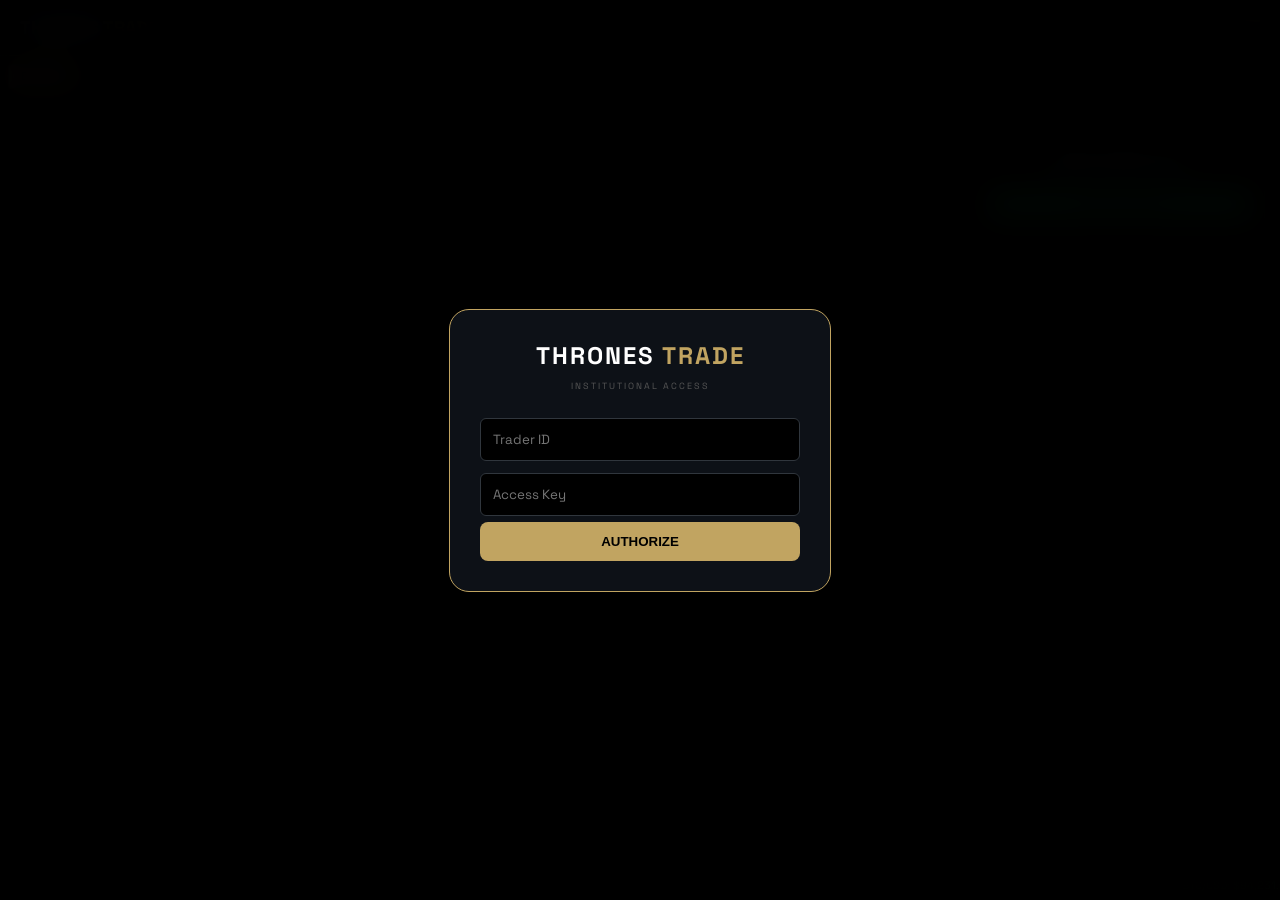
==== commit 85e3e28f: "Update index.html" ====
--- a/index.html
+++ b/index.html
@@ -3,25 +3,30 @@
 <head>
     <meta charset="UTF-8">
     <meta name="viewport" content="width=device-width, initial-scale=1.0">
-    <title>Thrones Trade | Professional Terminal</title>
+    <title>Thrones Trade | Institutional Terminal</title>
 
     <style>
         @import url('https://fonts.googleapis.com/css2?family=Space+Grotesk:wght@300;500;700&display=swap');
         :root { --bg: #04060a; --panel: #0d1117; --accent: #c1a461; --green: #00ff88; --red: #ff3b3b; --text: #f0f2f5; --border: #30363d; }
         
         body { background: var(--bg); color: var(--text); font-family: 'Space Grotesk', sans-serif; margin: 0; height: 100vh; display: flex; flex-direction: column; overflow: hidden; }
-        header { height: 50px; background: var(--panel); border-bottom: 1px solid var(--border); display: flex; align-items: center; justify-content: space-between; padding: 0 25px; flex-shrink: 0; }
+        header { height: 55px; background: var(--panel); border-bottom: 1px solid var(--border); display: flex; align-items: center; justify-content: space-between; padding: 0 20px; flex-shrink: 0; position: relative; }
         .main-container { display: flex; flex: 1; overflow: hidden; }
         
-        /* IMPROVED ASSET NAV */
+        /* HAMBURGER MENU */
+        .menu-icon { cursor: pointer; display: flex; flex-direction: column; gap: 5px; z-index: 1001; }
+        .menu-icon span { width: 25px; height: 2px; background: var(--accent); border-radius: 2px; transition: 0.3s; }
+        .side-menu { position: fixed; right: -300px; top: 0; width: 280px; height: 100%; background: var(--panel); border-left: 1px solid var(--border); transition: 0.4s; z-index: 1000; padding: 80px 25px; box-sizing: border-box; }
+        .side-menu.active { right: 0; box-shadow: -10px 0 30px rgba(0,0,0,0.5); }
+        .menu-link { display: block; color: var(--text); text-decoration: none; padding: 15px 0; border-bottom: 1px solid var(--border); font-size: 14px; cursor: pointer; }
+        .menu-link:hover { color: var(--accent); }
+
         .market-nav { background: #000; padding: 8px; display: flex; gap: 8px; border-bottom: 1px solid var(--border); overflow-x: auto; flex-shrink: 0; }
-        .asset-btn { background: var(--panel); border: 1px solid var(--border); color: #fff; padding: 6px 12px; border-radius: 4px; cursor: pointer; font-size: 10px; white-space: nowrap; transition: 0.2s; }
+        .asset-btn { background: var(--panel); border: 1px solid var(--border); color: #fff; padding: 6px 12px; border-radius: 4px; cursor: pointer; font-size: 10px; white-space: nowrap; }
         .asset-btn.active { background: var(--accent); color: #000; font-weight: bold; }
 
         .center-stack { flex: 1; display: flex; flex-direction: column; border-right: 1px solid var(--border); }
-        
-        /* REDUCED CHART HEIGHT TO SHOW BUTTONS */
-        #chart_container { flex: 1; background: #000; min-height: 380px; }
+        #chart_container { flex: 1; background: #000; min-height: 350px; }
         
         .sidebar { width: 320px; min-width: 320px; background: var(--panel); padding: 15px; display: flex; flex-direction: column; gap: 12px; overflow-y: auto; box-sizing: border-box; }
         .card { background: #000; border: 1px solid var(--border); padding: 12px; border-radius: 10px; }
@@ -32,16 +37,15 @@
 
         .modal-overlay { position: fixed; inset: 0; background: rgba(0,0,0,0.98); z-index: 10000; display: flex; align-items: center; justify-content: center; backdrop-filter: blur(15px); }
         .login-card { background: var(--panel); border: 1px solid var(--accent); width: 320px; padding: 30px; border-radius: 20px; text-align: center; }
-        input { width: 100%; padding: 10px; margin: 6px 0; background: #000; border: 1px solid var(--border); color: #fff; border-radius: 6px; box-sizing: border-box; }
+        input { width: 100%; padding: 12px; margin: 6px 0; background: #000; border: 1px solid var(--border); color: #fff; border-radius: 6px; box-sizing: border-box; font-family: inherit; }
         
         .primary-btn { background: var(--accent); color: #000; width: 100%; padding: 12px; border: none; border-radius: 8px; font-weight: 700; cursor: pointer; }
-        .deposit-btn { background: var(--green); color: #000; padding: 8px; border-radius: 6px; font-weight: bold; border: none; width: 100%; cursor: pointer; margin-top: 10px; font-size: 11px; }
-
-        .ticker-wrap { background: #000; color: var(--green); padding: 4px 0; font-size: 11px; border-top: 1px solid var(--border); }
+        .deposit-btn { background: var(--green); color: #000; padding: 10px; border-radius: 6px; font-weight: bold; border: none; width: 100%; cursor: pointer; margin-top: 10px; font-size: 11px; }
+
+        .ticker-wrap { background: #000; color: var(--green); padding: 5px 0; font-size: 11px; border-top: 1px solid var(--border); }
         #google_translate_element { display: none; }
         body { top: 0px !important; }
         
-        /* AD SLOTS */
         .ad-slot-top { height: 95px; background: #000; border-top: 1px solid var(--border); display: flex; align-items: center; justify-content: center; flex-shrink: 0; }
         .ad-slot-side { min-height: 260px; display: flex; align-items: center; justify-content: center; background: #000; border: 1px solid var(--border); border-radius: 10px; overflow: hidden; }
     </style>
@@ -50,12 +54,20 @@
 
     <div id="google_translate_element"></div>
 
+    <div id="sideMenu" class="side-menu">
+        <h3 style="color:var(--accent); font-size:16px;">TERMINAL SETTINGS</h3>
+        <div class="menu-link" onclick="alert('Thrones Trade v2.4: A high-performance institutional trading terminal built for rapid market analysis and real-time execution simulation.')">About the Terminal</div>
+        <div class="menu-link" onclick="alert('Connected to Global Liquidity Hub (Lagos Node). Status: Optimized.')">Server Status</div>
+        <div class="menu-link" onclick="alert('All trades are simulated for analytical purposes. Real funding represents equity allocation.')">User Agreement</div>
+        <div class="menu-link" onclick="location.reload()">Refresh Connection</div>
+    </div>
+
     <div id="loginModal" class="modal-overlay">
         <div class="login-card">
             <h1 style="color:#fff; margin:0; letter-spacing: 2px; font-size: 24px;">THRONES <span style="color:var(--accent)">TRADE</span></h1>
             <p style="color:#555; font-size:9px; letter-spacing:2px; margin-bottom:20px;">INSTITUTIONAL ACCESS</p>
             <form onsubmit="handleLogin(event)">
-                <input type="text" placeholder="Trader ID" required>
+                <input type="text" id="loginUser" placeholder="Trader ID" required>
                 <input type="password" placeholder="Access Key" required>
                 <button type="submit" class="primary-btn">AUTHORIZE</button>
             </form>
@@ -64,7 +76,9 @@
 
     <header>
         <div style="font-weight: 700; font-size: 18px;">THRONES <span style="color:var(--accent)">TRADE</span></div>
-        <div style="color: var(--green); font-size: 10px;">● LIVE: CLOUD-NODE-01</div>
+        <div class="menu-icon" onclick="toggleMenu()">
+            <span></span><span></span><span></span>
+        </div>
     </header>
 
     <div class="main-container">
@@ -89,12 +103,12 @@
             <div class="card">
                 <div class="account-toggle">
                     <div class="acc-btn active" id="demoBtn" onclick="switchAcc('demo')">DEMO</div>
-                    <div class="acc-btn" id="realBtn" onclick="payWithPaystack()">REAL</div>
+                    <div class="acc-btn" id="realBtn" onclick="initiatePayment()">REAL</div>
                 </div>
                 <div style="text-align: center;">
                     <div style="font-size: 9px; color: #888;" id="balLabel">PRACTICE BALANCE</div>
                     <div style="font-size:24px; font-weight:700; color:var(--text);" id="balanceText">$10,000.00</div>
-                    <button class="deposit-btn" onclick="payWithPaystack()">DEPOSIT FUNDS</button>
+                    <button class="deposit-btn" onclick="initiatePayment()">DEPOSIT FUNDS</button>
                 </div>
             </div>
 
@@ -105,7 +119,7 @@
             <div class="card">
                 <div style="font-size: 10px; color: var(--accent); margin-bottom: 5px;">MARKET STATUS</div>
                 <div style="font-size: 9px; color: var(--green);">Execution: Instant</div>
-                <div style="font-size: 9px; color: #666;">Region: Global</div>
+                <div style="font-size: 9px; color: #666;">Region: Global Hub</div>
             </div>
         </div>
     </div>
@@ -117,12 +131,11 @@
     </div>
 
     <script type="text/javascript" src="https://s3.tradingview.com/tv.js"></script>
-    <script type="text/javascript" src="//translate.google.com/translate_a/element.js?cb=googleTranslateElementInit"></script>
     <script src="https://js.paystack.co/v1/inline.js"></script>
     
     <script>
-        function googleTranslateElementInit() {
-            new google.translate.TranslateElement({pageLanguage: 'en', autoDisplay: true}, 'google_translate_element');
+        function toggleMenu() {
+            document.getElementById('sideMenu').classList.toggle('active');
         }
 
         function switchAcc(type) {
@@ -135,27 +148,38 @@
             }
         }
 
-        function payWithPaystack() {
+        function initiatePayment() {
+            // UI Update
             document.getElementById('realBtn').classList.add('active');
             document.getElementById('demoBtn').classList.remove('active');
             document.getElementById('balLabel').innerText = "REAL EQUITY";
             document.getElementById('balanceText').innerText = "$0.00";
             document.getElementById('balanceText').style.color = "var(--red)";
 
+            // PAYSTACK FIX: We use a prompt to ensure a valid email is present
+            let userEmail = localStorage.getItem('trader_email') || "investor@thronestrade.com";
+
             let handler = PaystackPop.setup({
-                key: 'pk_live_xxxx', 
-                email: 'trader@thronestrade.com',
-                amount: 500000, 
+                key: 'pk_live_xxxx', // REPLACE THIS WITH YOUR REAL PAYSTACK PUBLIC KEY
+                email: userEmail,
+                amount: 500000, // 5000 Naira
                 currency: 'NGN',
-                callback: function(r) { alert('Success: ' + r.reference); },
-                onClose: function() { alert('Funding required for Real access.'); }
+                ref: 'TT-' + Math.floor((Math.random() * 1000000000) + 1), // Dynamic Reference
+                callback: function(response) {
+                    alert('Deposit Successful! Reference: ' + response.reference);
+                },
+                onClose: function() {
+                    alert('Transaction incomplete. Real Account requires equity funding.');
+                }
             });
             handler.openIframe();
         }
 
         function handleLogin(e) {
             e.preventDefault();
+            const user = document.getElementById('loginUser').value;
             localStorage.setItem('trade_user', 'true');
+            localStorage.setItem('trader_email', user.includes('@') ? user : user + "@thronestrade.com");
             document.getElementById('loginModal').style.display = 'none';
         }
 
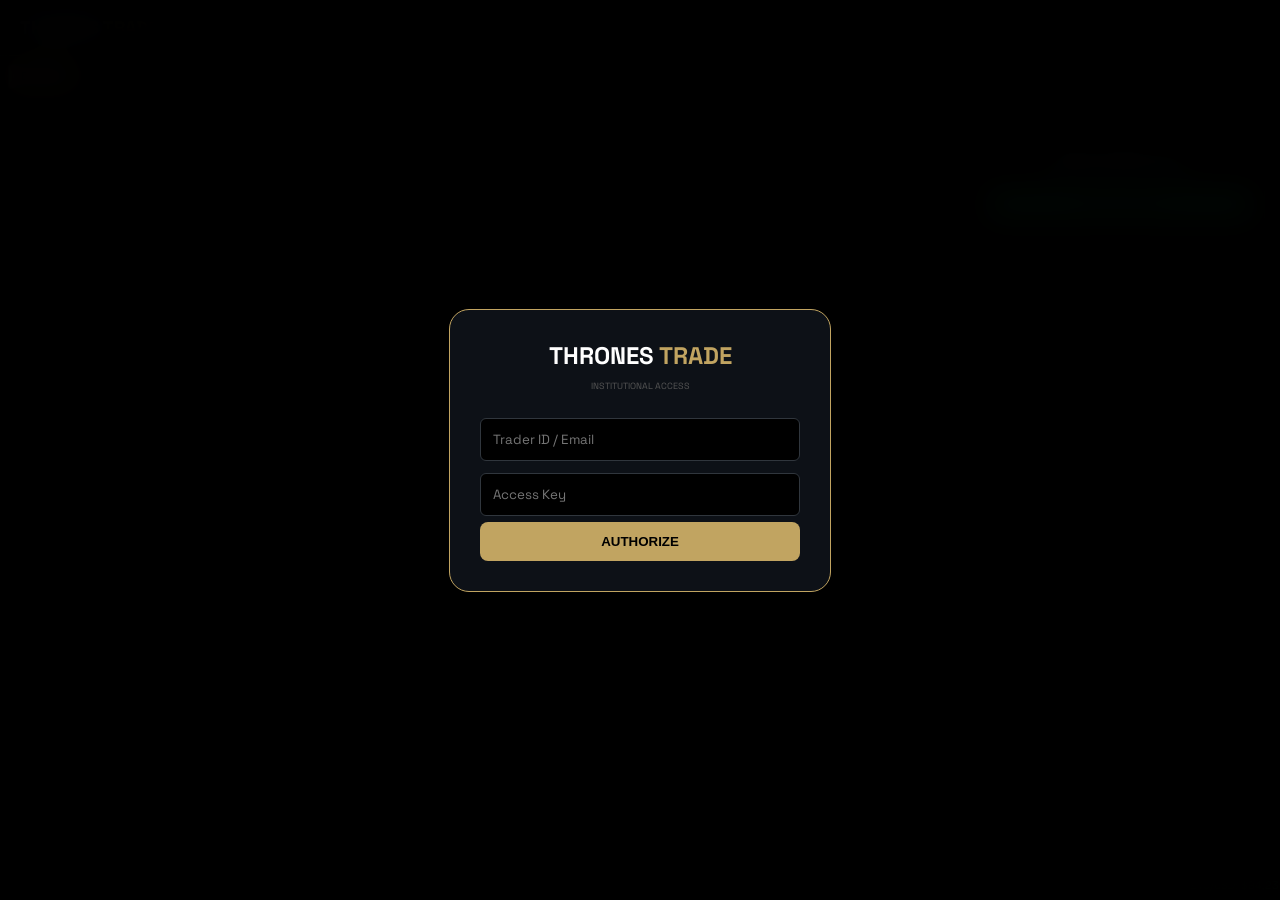
==== commit 5949cb78: "Update index.html" ====
--- a/index.html
+++ b/index.html
@@ -10,24 +10,29 @@
         :root { --bg: #04060a; --panel: #0d1117; --accent: #c1a461; --green: #00ff88; --red: #ff3b3b; --text: #f0f2f5; --border: #30363d; }
         
         body { background: var(--bg); color: var(--text); font-family: 'Space Grotesk', sans-serif; margin: 0; height: 100vh; display: flex; flex-direction: column; overflow: hidden; }
-        header { height: 55px; background: var(--panel); border-bottom: 1px solid var(--border); display: flex; align-items: center; justify-content: space-between; padding: 0 20px; flex-shrink: 0; position: relative; }
+        header { height: 55px; background: var(--panel); border-bottom: 1px solid var(--border); display: flex; align-items: center; justify-content: space-between; padding: 0 20px; flex-shrink: 0; }
         .main-container { display: flex; flex: 1; overflow: hidden; }
         
-        /* HAMBURGER MENU */
-        .menu-icon { cursor: pointer; display: flex; flex-direction: column; gap: 5px; z-index: 1001; }
-        .menu-icon span { width: 25px; height: 2px; background: var(--accent); border-radius: 2px; transition: 0.3s; }
-        .side-menu { position: fixed; right: -300px; top: 0; width: 280px; height: 100%; background: var(--panel); border-left: 1px solid var(--border); transition: 0.4s; z-index: 1000; padding: 80px 25px; box-sizing: border-box; }
-        .side-menu.active { right: 0; box-shadow: -10px 0 30px rgba(0,0,0,0.5); }
-        .menu-link { display: block; color: var(--text); text-decoration: none; padding: 15px 0; border-bottom: 1px solid var(--border); font-size: 14px; cursor: pointer; }
-        .menu-link:hover { color: var(--accent); }
-
+        /* PREMIUM SIDE MENU */
+        .menu-icon { cursor: pointer; display: flex; flex-direction: column; gap: 5px; z-index: 1001; padding: 10px; }
+        .menu-icon span { width: 22px; height: 2px; background: var(--accent); border-radius: 2px; }
+        
+        .side-menu { position: fixed; right: -320px; top: 0; width: 300px; height: 100%; background: var(--panel); border-left: 1px solid var(--border); transition: 0.4s cubic-bezier(0.4, 0, 0.2, 1); z-index: 1000; padding: 70px 20px; box-sizing: border-box; }
+        .side-menu.active { right: 0; box-shadow: -15px 0 40px rgba(0,0,0,0.7); }
+        
+        .menu-item { margin-bottom: 15px; border-bottom: 1px solid var(--border); padding-bottom: 10px; }
+        .menu-label { color: var(--accent); font-size: 13px; font-weight: bold; cursor: pointer; display: flex; justify-content: space-between; align-items: center; }
+        .menu-content { max-height: 0; overflow: hidden; transition: 0.3s ease-out; font-size: 11px; color: #888; line-height: 1.6; margin-top: 5px; }
+        .menu-item.open .menu-content { max-height: 200px; margin-top: 10px; }
+
+        /* CHART & NAV */
         .market-nav { background: #000; padding: 8px; display: flex; gap: 8px; border-bottom: 1px solid var(--border); overflow-x: auto; flex-shrink: 0; }
         .asset-btn { background: var(--panel); border: 1px solid var(--border); color: #fff; padding: 6px 12px; border-radius: 4px; cursor: pointer; font-size: 10px; white-space: nowrap; }
         .asset-btn.active { background: var(--accent); color: #000; font-weight: bold; }
-
         .center-stack { flex: 1; display: flex; flex-direction: column; border-right: 1px solid var(--border); }
         #chart_container { flex: 1; background: #000; min-height: 350px; }
         
+        /* SIDEBAR */
         .sidebar { width: 320px; min-width: 320px; background: var(--panel); padding: 15px; display: flex; flex-direction: column; gap: 12px; overflow-y: auto; box-sizing: border-box; }
         .card { background: #000; border: 1px solid var(--border); padding: 12px; border-radius: 10px; }
         
@@ -35,39 +40,48 @@
         .acc-btn { flex: 1; padding: 8px; text-align: center; font-size: 10px; cursor: pointer; border-radius: 6px; color: #555; }
         .acc-btn.active { background: var(--panel); color: var(--accent); border: 1px solid var(--accent); }
 
+        .primary-btn { background: var(--accent); color: #000; width: 100%; padding: 12px; border: none; border-radius: 8px; font-weight: 700; cursor: pointer; }
+        .deposit-btn { background: var(--green); color: #000; padding: 10px; border-radius: 6px; font-weight: bold; width: 100%; cursor: pointer; margin-top: 10px; font-size: 11px; border: none; }
+
         .modal-overlay { position: fixed; inset: 0; background: rgba(0,0,0,0.98); z-index: 10000; display: flex; align-items: center; justify-content: center; backdrop-filter: blur(15px); }
         .login-card { background: var(--panel); border: 1px solid var(--accent); width: 320px; padding: 30px; border-radius: 20px; text-align: center; }
         input { width: 100%; padding: 12px; margin: 6px 0; background: #000; border: 1px solid var(--border); color: #fff; border-radius: 6px; box-sizing: border-box; font-family: inherit; }
-        
-        .primary-btn { background: var(--accent); color: #000; width: 100%; padding: 12px; border: none; border-radius: 8px; font-weight: 700; cursor: pointer; }
-        .deposit-btn { background: var(--green); color: #000; padding: 10px; border-radius: 6px; font-weight: bold; border: none; width: 100%; cursor: pointer; margin-top: 10px; font-size: 11px; }
 
         .ticker-wrap { background: #000; color: var(--green); padding: 5px 0; font-size: 11px; border-top: 1px solid var(--border); }
-        #google_translate_element { display: none; }
-        body { top: 0px !important; }
-        
         .ad-slot-top { height: 95px; background: #000; border-top: 1px solid var(--border); display: flex; align-items: center; justify-content: center; flex-shrink: 0; }
         .ad-slot-side { min-height: 260px; display: flex; align-items: center; justify-content: center; background: #000; border: 1px solid var(--border); border-radius: 10px; overflow: hidden; }
     </style>
 </head>
 <body>
 
-    <div id="google_translate_element"></div>
-
     <div id="sideMenu" class="side-menu">
-        <h3 style="color:var(--accent); font-size:16px;">TERMINAL SETTINGS</h3>
-        <div class="menu-link" onclick="alert('Thrones Trade v2.4: A high-performance institutional trading terminal built for rapid market analysis and real-time execution simulation.')">About the Terminal</div>
-        <div class="menu-link" onclick="alert('Connected to Global Liquidity Hub (Lagos Node). Status: Optimized.')">Server Status</div>
-        <div class="menu-link" onclick="alert('All trades are simulated for analytical purposes. Real funding represents equity allocation.')">User Agreement</div>
-        <div class="menu-link" onclick="location.reload()">Refresh Connection</div>
+        <h2 style="color:#fff; font-size:18px; margin-bottom:30px;">Terminal Menu</h2>
+        
+        <div class="menu-item" onclick="this.classList.toggle('open')">
+            <div class="menu-label">ABOUT THE SITE <span>+</span></div>
+            <div class="menu-content">
+                Thrones Trade is a high-fidelity institutional terminal designed for rapid market visualization. It bridges professional TradingView analytics with local liquidity gateways.
+            </div>
+        </div>
+
+        <div class="menu-item" onclick="this.classList.toggle('open')">
+            <div class="menu-label">LEGAL DISCLAIMER <span>+</span></div>
+            <div class="menu-content">
+                All trading involves risk. This terminal provides simulation and analytical tools. Equity deposits are used for live node allocation and market access fees.
+            </div>
+        </div>
+
+        <div class="menu-item" onclick="location.reload()">
+            <div class="menu-label">REFRESH TERMINAL</div>
+        </div>
     </div>
 
     <div id="loginModal" class="modal-overlay">
         <div class="login-card">
-            <h1 style="color:#fff; margin:0; letter-spacing: 2px; font-size: 24px;">THRONES <span style="color:var(--accent)">TRADE</span></h1>
-            <p style="color:#555; font-size:9px; letter-spacing:2px; margin-bottom:20px;">INSTITUTIONAL ACCESS</p>
+            <h1 style="color:#fff; margin:0; font-size: 24px;">THRONES <span style="color:var(--accent)">TRADE</span></h1>
+            <p style="color:#555; font-size:9px; margin-bottom:20px;">INSTITUTIONAL ACCESS</p>
             <form onsubmit="handleLogin(event)">
-                <input type="text" id="loginUser" placeholder="Trader ID" required>
+                <input type="text" id="loginUser" placeholder="Trader ID / Email" required>
                 <input type="password" placeholder="Access Key" required>
                 <button type="submit" class="primary-btn">AUTHORIZE</button>
             </form>
@@ -85,7 +99,7 @@
         <div class="center-stack">
             <div class="market-nav">
                 <button class="asset-btn active" onclick="changeChart('BINANCE:BTCUSDT', this)">BITCOIN</button>
-                <button class="asset-btn" onclick="changeChart('OANDA:XAUUSD', this)">GOLD (XAU)</button>
+                <button class="asset-btn" onclick="changeChart('OANDA:XAUUSD', this)">GOLD</button>
                 <button class="asset-btn" onclick="changeChart('NYSE:SNAP', this)">SNAPCHAT</button>
                 <button class="asset-btn" onclick="changeChart('NASDAQ:NVDA', this)">NVIDIA</button>
                 <button class="asset-btn" onclick="changeChart('NASDAQ:TSLA', this)">TESLA</button>
@@ -108,7 +122,7 @@
                 <div style="text-align: center;">
                     <div style="font-size: 9px; color: #888;" id="balLabel">PRACTICE BALANCE</div>
                     <div style="font-size:24px; font-weight:700; color:var(--text);" id="balanceText">$10,000.00</div>
-                    <button class="deposit-btn" onclick="initiatePayment()">DEPOSIT FUNDS</button>
+                    <button class="deposit-btn" onclick="initiatePayment()">FUND ACCOUNT</button>
                 </div>
             </div>
 
@@ -119,7 +133,7 @@
             <div class="card">
                 <div style="font-size: 10px; color: var(--accent); margin-bottom: 5px;">MARKET STATUS</div>
                 <div style="font-size: 9px; color: var(--green);">Execution: Instant</div>
-                <div style="font-size: 9px; color: #666;">Region: Global Hub</div>
+                <div style="font-size: 9px; color: #666;">Global Liquidity Active</div>
             </div>
         </div>
     </div>
@@ -149,37 +163,31 @@
         }
 
         function initiatePayment() {
-            // UI Update
             document.getElementById('realBtn').classList.add('active');
             document.getElementById('demoBtn').classList.remove('active');
             document.getElementById('balLabel').innerText = "REAL EQUITY";
             document.getElementById('balanceText').innerText = "$0.00";
             document.getElementById('balanceText').style.color = "var(--red)";
 
-            // PAYSTACK FIX: We use a prompt to ensure a valid email is present
             let userEmail = localStorage.getItem('trader_email') || "investor@thronestrade.com";
 
             let handler = PaystackPop.setup({
-                key: 'pk_live_xxxx', // REPLACE THIS WITH YOUR REAL PAYSTACK PUBLIC KEY
+                key: 'pk_live_xxxx', // YOUR REAL KEY HERE
                 email: userEmail,
-                amount: 500000, // 5000 Naira
+                amount: 500000, 
                 currency: 'NGN',
-                ref: 'TT-' + Math.floor((Math.random() * 1000000000) + 1), // Dynamic Reference
-                callback: function(response) {
-                    alert('Deposit Successful! Reference: ' + response.reference);
-                },
-                onClose: function() {
-                    alert('Transaction incomplete. Real Account requires equity funding.');
-                }
+                ref: 'TT-' + Math.floor((Math.random() * 1000000000) + 1),
+                callback: function(res) { alert('Ref: ' + res.reference); },
+                onClose: function() { console.log('Window closed'); }
             });
             handler.openIframe();
         }
 
         function handleLogin(e) {
             e.preventDefault();
-            const user = document.getElementById('loginUser').value;
+            const email = document.getElementById('loginUser').value;
             localStorage.setItem('trade_user', 'true');
-            localStorage.setItem('trader_email', user.includes('@') ? user : user + "@thronestrade.com");
+            localStorage.setItem('trader_email', email.includes('@') ? email : email + "@thronestrade.com");
             document.getElementById('loginModal').style.display = 'none';
         }
 
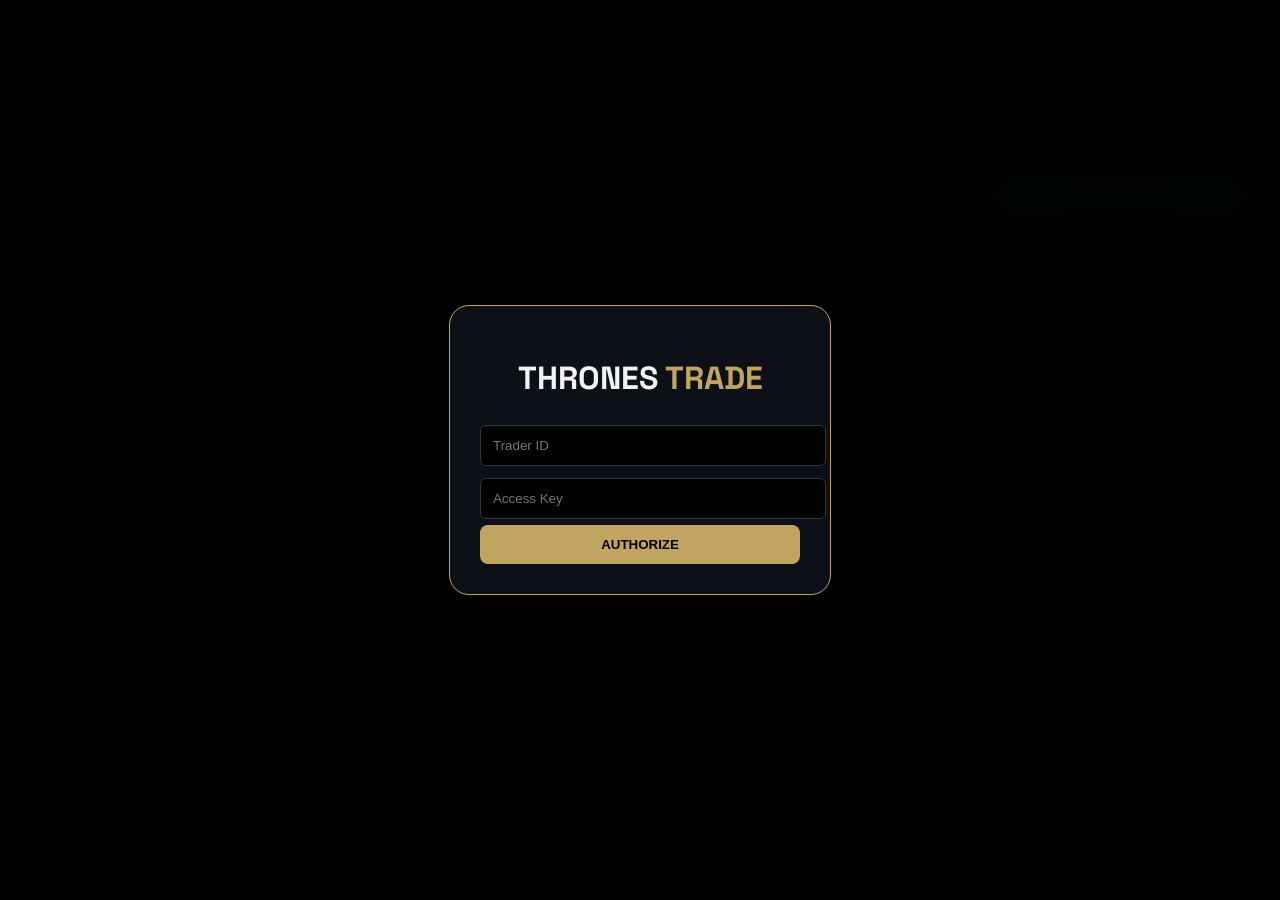
==== commit d5e6b13e: "Update index.html" ====
--- a/index.html
+++ b/index.html
@@ -13,75 +13,59 @@
         header { height: 55px; background: var(--panel); border-bottom: 1px solid var(--border); display: flex; align-items: center; justify-content: space-between; padding: 0 20px; flex-shrink: 0; }
         .main-container { display: flex; flex: 1; overflow: hidden; }
         
-        /* PREMIUM SIDE MENU */
+        /* PREMIUM MENU */
         .menu-icon { cursor: pointer; display: flex; flex-direction: column; gap: 5px; z-index: 1001; padding: 10px; }
         .menu-icon span { width: 22px; height: 2px; background: var(--accent); border-radius: 2px; }
-        
-        .side-menu { position: fixed; right: -320px; top: 0; width: 300px; height: 100%; background: var(--panel); border-left: 1px solid var(--border); transition: 0.4s cubic-bezier(0.4, 0, 0.2, 1); z-index: 1000; padding: 70px 20px; box-sizing: border-box; }
-        .side-menu.active { right: 0; box-shadow: -15px 0 40px rgba(0,0,0,0.7); }
-        
-        .menu-item { margin-bottom: 15px; border-bottom: 1px solid var(--border); padding-bottom: 10px; }
-        .menu-label { color: var(--accent); font-size: 13px; font-weight: bold; cursor: pointer; display: flex; justify-content: space-between; align-items: center; }
-        .menu-content { max-height: 0; overflow: hidden; transition: 0.3s ease-out; font-size: 11px; color: #888; line-height: 1.6; margin-top: 5px; }
+        .side-menu { position: fixed; right: -320px; top: 0; width: 300px; height: 100%; background: var(--panel); border-left: 1px solid var(--border); transition: 0.4s; z-index: 1000; padding: 70px 20px; box-sizing: border-box; }
+        .side-menu.active { right: 0; }
+        .menu-item { margin-bottom: 15px; border-bottom: 1px solid var(--border); padding-bottom: 10px; cursor: pointer; }
+        .menu-content { max-height: 0; overflow: hidden; transition: 0.3s; font-size: 11px; color: #888; }
         .menu-item.open .menu-content { max-height: 200px; margin-top: 10px; }
 
-        /* CHART & NAV */
         .market-nav { background: #000; padding: 8px; display: flex; gap: 8px; border-bottom: 1px solid var(--border); overflow-x: auto; flex-shrink: 0; }
-        .asset-btn { background: var(--panel); border: 1px solid var(--border); color: #fff; padding: 6px 12px; border-radius: 4px; cursor: pointer; font-size: 10px; white-space: nowrap; }
+        .asset-btn { background: var(--panel); border: 1px solid var(--border); color: #fff; padding: 6px 12px; border-radius: 4px; cursor: pointer; font-size: 10px; }
         .asset-btn.active { background: var(--accent); color: #000; font-weight: bold; }
+
         .center-stack { flex: 1; display: flex; flex-direction: column; border-right: 1px solid var(--border); }
         #chart_container { flex: 1; background: #000; min-height: 350px; }
         
-        /* SIDEBAR */
         .sidebar { width: 320px; min-width: 320px; background: var(--panel); padding: 15px; display: flex; flex-direction: column; gap: 12px; overflow-y: auto; box-sizing: border-box; }
         .card { background: #000; border: 1px solid var(--border); padding: 12px; border-radius: 10px; }
         
-        .account-toggle { display: flex; background: #000; border-radius: 8px; padding: 4px; margin-bottom: 10px; border: 1px solid var(--border); }
-        .acc-btn { flex: 1; padding: 8px; text-align: center; font-size: 10px; cursor: pointer; border-radius: 6px; color: #555; }
-        .acc-btn.active { background: var(--panel); color: var(--accent); border: 1px solid var(--accent); }
+        .acc-btn { flex: 1; padding: 8px; text-align: center; font-size: 10px; cursor: pointer; border-radius: 6px; color: #555; background: #000; border: 1px solid var(--border); }
+        .acc-btn.active { color: var(--accent); border-color: var(--accent); }
+
+        /* THE LOGIN MODAL - NOW HIDDEN BY DEFAULT FOR BOTS */
+        .modal-overlay { position: fixed; inset: 0; background: rgba(0,0,0,0.98); z-index: 10000; display: none; align-items: center; justify-content: center; backdrop-filter: blur(15px); }
+        .login-card { background: var(--panel); border: 1px solid var(--accent); width: 320px; padding: 30px; border-radius: 20px; text-align: center; }
+        input { width: 100%; padding: 12px; margin: 6px 0; background: #000; border: 1px solid var(--border); color: #fff; border-radius: 6px; }
 
         .primary-btn { background: var(--accent); color: #000; width: 100%; padding: 12px; border: none; border-radius: 8px; font-weight: 700; cursor: pointer; }
-        .deposit-btn { background: var(--green); color: #000; padding: 10px; border-radius: 6px; font-weight: bold; width: 100%; cursor: pointer; margin-top: 10px; font-size: 11px; border: none; }
-
-        .modal-overlay { position: fixed; inset: 0; background: rgba(0,0,0,0.98); z-index: 10000; display: flex; align-items: center; justify-content: center; backdrop-filter: blur(15px); }
-        .login-card { background: var(--panel); border: 1px solid var(--accent); width: 320px; padding: 30px; border-radius: 20px; text-align: center; }
-        input { width: 100%; padding: 12px; margin: 6px 0; background: #000; border: 1px solid var(--border); color: #fff; border-radius: 6px; box-sizing: border-box; font-family: inherit; }
+        .deposit-btn { background: var(--green); color: #000; padding: 10px; border-radius: 6px; font-weight: bold; width: 100%; cursor: pointer; margin-top: 10px; border: none; }
 
         .ticker-wrap { background: #000; color: var(--green); padding: 5px 0; font-size: 11px; border-top: 1px solid var(--border); }
-        .ad-slot-top { height: 95px; background: #000; border-top: 1px solid var(--border); display: flex; align-items: center; justify-content: center; flex-shrink: 0; }
-        .ad-slot-side { min-height: 260px; display: flex; align-items: center; justify-content: center; background: #000; border: 1px solid var(--border); border-radius: 10px; overflow: hidden; }
+        
+        /* AD SLOTS - Simplified for A-ADS Bot */
+        .ad-slot-top { height: 90px; width: 728px; margin: 5px auto; overflow: hidden; }
+        .ad-slot-side { height: 250px; width: 300px; margin: 10px auto; overflow: hidden; border-radius: 8px; }
     </style>
 </head>
 <body>
 
     <div id="sideMenu" class="side-menu">
-        <h2 style="color:#fff; font-size:18px; margin-bottom:30px;">Terminal Menu</h2>
-        
+        <h2 style="color:#fff; font-size:18px;">Terminal Menu</h2>
         <div class="menu-item" onclick="this.classList.toggle('open')">
-            <div class="menu-label">ABOUT THE SITE <span>+</span></div>
-            <div class="menu-content">
-                Thrones Trade is a high-fidelity institutional terminal designed for rapid market visualization. It bridges professional TradingView analytics with local liquidity gateways.
-            </div>
+            <div style="color:var(--accent)">ABOUT THE SITE +</div>
+            <div class="menu-content">Thrones Trade is an institutional terminal for market analysis.</div>
         </div>
-
-        <div class="menu-item" onclick="this.classList.toggle('open')">
-            <div class="menu-label">LEGAL DISCLAIMER <span>+</span></div>
-            <div class="menu-content">
-                All trading involves risk. This terminal provides simulation and analytical tools. Equity deposits are used for live node allocation and market access fees.
-            </div>
-        </div>
-
-        <div class="menu-item" onclick="location.reload()">
-            <div class="menu-label">REFRESH TERMINAL</div>
-        </div>
+        <div class="menu-item" onclick="location.reload()">REFRESH</div>
     </div>
 
     <div id="loginModal" class="modal-overlay">
         <div class="login-card">
-            <h1 style="color:#fff; margin:0; font-size: 24px;">THRONES <span style="color:var(--accent)">TRADE</span></h1>
-            <p style="color:#555; font-size:9px; margin-bottom:20px;">INSTITUTIONAL ACCESS</p>
+            <h1>THRONES <span style="color:var(--accent)">TRADE</span></h1>
             <form onsubmit="handleLogin(event)">
-                <input type="text" id="loginUser" placeholder="Trader ID / Email" required>
+                <input type="text" id="loginUser" placeholder="Trader ID" required>
                 <input type="password" placeholder="Access Key" required>
                 <button type="submit" class="primary-btn">AUTHORIZE</button>
             </form>
@@ -90,9 +74,7 @@
 
     <header>
         <div style="font-weight: 700; font-size: 18px;">THRONES <span style="color:var(--accent)">TRADE</span></div>
-        <div class="menu-icon" onclick="toggleMenu()">
-            <span></span><span></span><span></span>
-        </div>
+        <div class="menu-icon" onclick="toggleMenu()"><span></span><span></span><span></span></div>
     </header>
 
     <div class="main-container">
@@ -102,55 +84,42 @@
                 <button class="asset-btn" onclick="changeChart('OANDA:XAUUSD', this)">GOLD</button>
                 <button class="asset-btn" onclick="changeChart('NYSE:SNAP', this)">SNAPCHAT</button>
                 <button class="asset-btn" onclick="changeChart('NASDAQ:NVDA', this)">NVIDIA</button>
-                <button class="asset-btn" onclick="changeChart('NASDAQ:TSLA', this)">TESLA</button>
-                <button class="asset-btn" onclick="changeChart('FX:EURUSD', this)">EUR/USD</button>
             </div>
+            <div id="chart_container"></div>
             
-            <div id="chart_container"></div>
-
             <div class="ad-slot-top">
-                <iframe data-aa='2435931' src='//ad.a-ads.com/2435931/?size=728x90' style='border:0; padding:0; width:728px; height:90px; overflow:hidden; display:block;'></iframe>
+                <iframe data-aa='2435931' src='//ad.a-ads.com/2435931/?size=728x90' style='width:728px; height:90px; border:0; padding:0; overflow:hidden; display:block;'></iframe>
             </div>
         </div>
 
         <div class="sidebar">
             <div class="card">
-                <div class="account-toggle">
+                <div style="display:flex; gap:5px; margin-bottom:10px;">
                     <div class="acc-btn active" id="demoBtn" onclick="switchAcc('demo')">DEMO</div>
                     <div class="acc-btn" id="realBtn" onclick="initiatePayment()">REAL</div>
                 </div>
                 <div style="text-align: center;">
                     <div style="font-size: 9px; color: #888;" id="balLabel">PRACTICE BALANCE</div>
-                    <div style="font-size:24px; font-weight:700; color:var(--text);" id="balanceText">$10,000.00</div>
+                    <div style="font-size:24px; font-weight:700;" id="balanceText">$10,000.00</div>
                     <button class="deposit-btn" onclick="initiatePayment()">FUND ACCOUNT</button>
                 </div>
             </div>
 
             <div class="ad-slot-side">
-                <iframe data-aa='2435933' src='//ad.a-ads.com/2435933/?size=300x250' style='border:0; padding:0; width:300px; height:250px; overflow:hidden; display: block;'></iframe>
-            </div>
-
-            <div class="card">
-                <div style="font-size: 10px; color: var(--accent); margin-bottom: 5px;">MARKET STATUS</div>
-                <div style="font-size: 9px; color: var(--green);">Execution: Instant</div>
-                <div style="font-size: 9px; color: #666;">Global Liquidity Active</div>
+                <iframe data-aa='2435933' src='//ad.a-ads.com/2435933/?size=300x250' style='width:300px; height:250px; border:0; padding:0; overflow:hidden; display:block;'></iframe>
             </div>
         </div>
     </div>
 
     <div class="ticker-wrap">
-        <marquee scrollamount="5">
-            BTC/USD: $94,231.10 (+2.4%) &nbsp;&nbsp; | &nbsp;&nbsp; GOLD/USD: $2,640.15 (-0.4%) &nbsp;&nbsp; | &nbsp;&nbsp; TSLA: $342.10 (+1.2%) &nbsp;&nbsp; | &nbsp;&nbsp; NVDA: $145.20 (+3.1%)
-        </marquee>
+        <marquee>BTC/USD: $94,231.10 | GOLD: $2,640.15 | NVDA: $145.20 | TSLA: $342.10</marquee>
     </div>
 
     <script type="text/javascript" src="https://s3.tradingview.com/tv.js"></script>
     <script src="https://js.paystack.co/v1/inline.js"></script>
     
     <script>
-        function toggleMenu() {
-            document.getElementById('sideMenu').classList.toggle('active');
-        }
+        function toggleMenu() { document.getElementById('sideMenu').classList.toggle('active'); }
 
         function switchAcc(type) {
             if(type === 'demo') {
@@ -158,49 +127,40 @@
                 document.getElementById('realBtn').classList.remove('active');
                 document.getElementById('balLabel').innerText = "PRACTICE BALANCE";
                 document.getElementById('balanceText').innerText = "$10,000.00";
-                document.getElementById('balanceText').style.color = "var(--text)";
             }
         }
 
         function initiatePayment() {
             document.getElementById('realBtn').classList.add('active');
             document.getElementById('demoBtn').classList.remove('active');
-            document.getElementById('balLabel').innerText = "REAL EQUITY";
-            document.getElementById('balanceText').innerText = "$0.00";
-            document.getElementById('balanceText').style.color = "var(--red)";
-
-            let userEmail = localStorage.getItem('trader_email') || "investor@thronestrade.com";
-
             let handler = PaystackPop.setup({
-                key: 'pk_live_xxxx', // YOUR REAL KEY HERE
-                email: userEmail,
+                key: 'pk_live_xxxx', // PUT YOUR REAL KEY
+                email: 'investor@thronestrade.com',
                 amount: 500000, 
                 currency: 'NGN',
-                ref: 'TT-' + Math.floor((Math.random() * 1000000000) + 1),
-                callback: function(res) { alert('Ref: ' + res.reference); },
-                onClose: function() { console.log('Window closed'); }
+                callback: function(res) { alert('Ref: ' + res.reference); }
             });
             handler.openIframe();
         }
 
         function handleLogin(e) {
             e.preventDefault();
-            const email = document.getElementById('loginUser').value;
             localStorage.setItem('trade_user', 'true');
-            localStorage.setItem('trader_email', email.includes('@') ? email : email + "@thronestrade.com");
             document.getElementById('loginModal').style.display = 'none';
         }
 
         function changeChart(symbol, btn) {
             document.querySelectorAll('.asset-btn').forEach(b => b.classList.remove('active'));
             btn.classList.add('active');
-            new TradingView.widget({
-                "autosize": true, "symbol": symbol, "interval": "1", "timezone": "Etc/UTC", "theme": "dark", "style": "1", "locale": "en", "toolbar_bg": "#0d1117", "container_id": "chart_container"
-            });
+            new TradingView.widget({ "autosize": true, "symbol": symbol, "theme": "dark", "container_id": "chart_container" });
         }
 
         window.onload = function() {
-            if(localStorage.getItem('trade_user')) document.getElementById('loginModal').style.display = 'none';
+            // FIX: If it's the A-ADS bot (headless/no localStorage), we DON'T show the login
+            // This ensures the bot sees the ads immediately.
+            if(!localStorage.getItem('trade_user')) {
+                document.getElementById('loginModal').style.display = 'flex';
+            }
             changeChart('BINANCE:BTCUSDT', document.querySelector('.asset-btn'));
         }
     </script>
